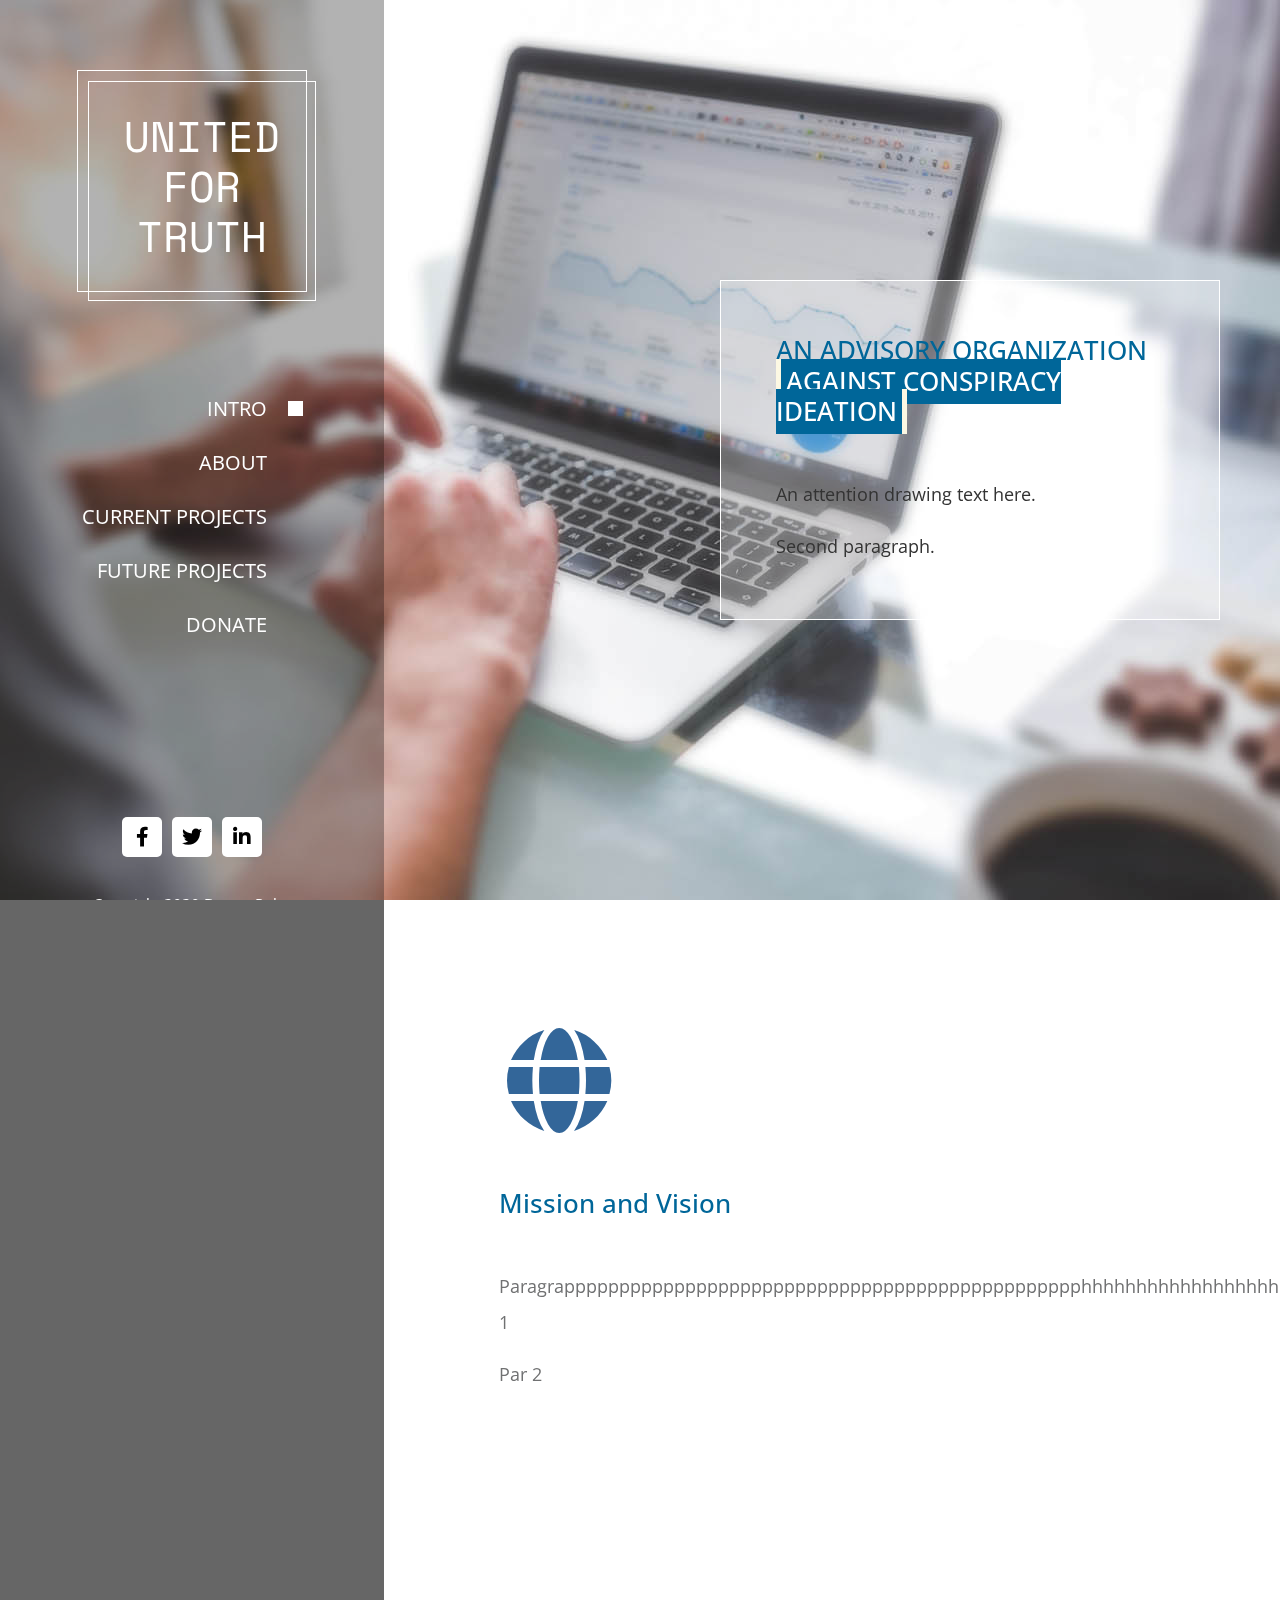
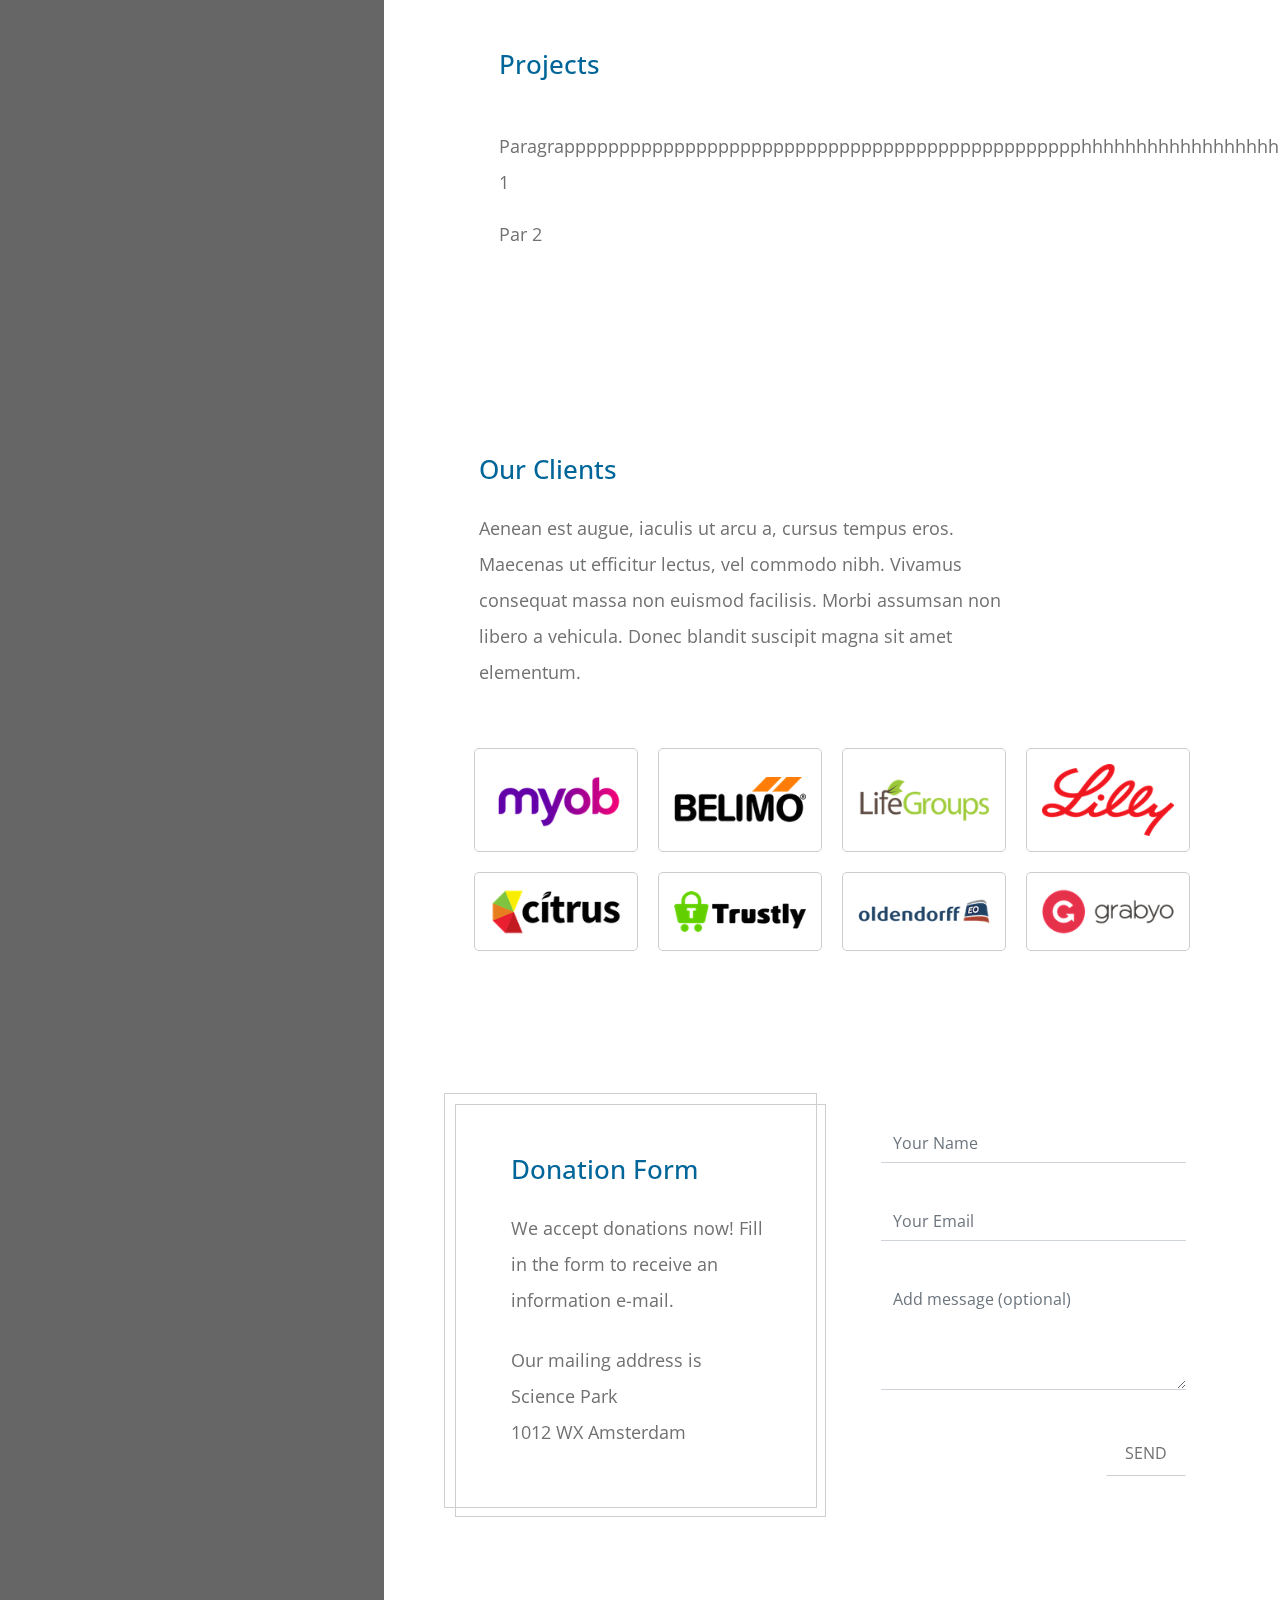
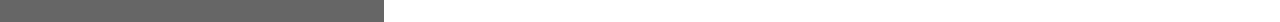
==== index.html @ 6d5e8c8a "Update index.html" ====
<!DOCTYPE html>
<html lang="en">
  <head>
    <meta charset="UTF-8" />
    <meta name="viewport" content="width=device-width, initial-scale=1.0" />
    <meta http-equiv="X-UA-Compatible" content="ie=edge" />

    <title>United For Truth</title>

    <link rel="stylesheet" href="https://fonts.googleapis.com/css?family=Open+Sans:400,600" />
    <link rel="stylesheet" href="https://fonts.googleapis.com/css?family=Open+Sans:400,600" />
    <link rel="stylesheet" href="https://fonts.googleapis.com/css2?family=Space+Mono:wght@700&display=swap" />
    <link rel="stylesheet" href="css/all.min.css" />
    <link rel="stylesheet" href="css/bootstrap.min.css" />
    <link rel="stylesheet" href="slick/slick.css"/>    
    <link rel="stylesheet" href="slick/slick-theme.css"/>    
    <link rel="stylesheet" href="css/magnific-popup.css">
    <link rel="stylesheet" href="css/templatemo-dream-pulse.css" />
  </head>
  <body>
    <main class="container-fluid">
      <div class="row">        
          <nav id="tmSidebar" class="tm-bg-black-transparent tm-sidebar">
            <button class="navbar-toggler" type="button" aria-label="Toggle navigation">
              <i class="fas fa-bars"></i>
            </button>
            <div class="tm-sidebar-sticky">
              <div class="tm-brand-box">
                <div class="tm-double-border-1">
                  <div class="tm-double-border-2">
                    <h1 class="tm-brand text-uppercase">United For Truth</h1>
                  </div>
                </div>
              </div>

              <ul id="tmMainNav" class="nav flex-column text-uppercase text-right tm-main-nav">
                <li class="nav-item">
                  <a href="#intro" class="nav-link active">
                    <span class="d-inline-block mr-3">Intro</span>
                    <span class="d-inline-block tm-white-rect"></span>
                  </a>
                </li>
                <li class="nav-item">
                  <a href="#about" class="nav-link">
                    <span class="d-inline-block mr-3">About</span>
                    <span class="d-inline-block tm-white-rect"></span>
                  </a>
                </li>
                <li class="nav-item">
                  <a href="#projects" class="nav-link">
                    <span class="d-inline-block mr-3">Current Projects</span>
                    <span class="d-inline-block tm-white-rect"></span>
                  </a>
                </li>
                <li class="nav-item">
                  <a href="#future" class="nav-link">
                    <span class="d-inline-block mr-3">Future Projects</span>
                    <span class="d-inline-block tm-white-rect"></span>
                  </a>
                </li>
                <li class="nav-item">
                  <a href="#talk" class="nav-link">
                    <span class="d-inline-block mr-3">Donate</span>
                    <span class="d-inline-block tm-white-rect"></span>
                  </a>
                </li>
              </ul>
              <ul class="nav flex-row tm-social-links">
                <li class="nav-item">
                  <a href="https://facebook.com" class="nav-link tm-social-link">
                    <i class="fab fa-facebook-f"></i>
                  </a>
                </li>
                <li class="nav-item">
                  <a href="https://twitter.com" class="nav-link tm-social-link">
                    <i class="fab fa-twitter"></i>
                  </a>
                </li>
                
                <li class="nav-item">
                  <a href="https://linkedin.com" class="nav-link tm-social-link">
                    <i class="fab fa-linkedin-in"></i>
                  </a>
                </li>
              </ul>
              <footer class="text-center text-white small">
                <p class="mb--0 mb-2">Copyright 2020 Dream Pulse</p>
                <p class="mb-0">Design:
                  <a rel="nofollow" href="https://templatemo.com" class="tm-footer-link">Template Mo</a>
                </p>
              </footer>
            </div>
          </nav>
          
          <main role="main" class="ml-sm-auto col-12">
            <div
              class="parallax-window"
              data-parallax="scroll"
              data-image-src="img/dream-pulse-header.jpg">
              <div class="tm-section-wrap">
                <section id="intro" class="tm-section">
                    <div class="tm-bg-white-transparent tm-intro">
                        <h2 class="tm-section-title mb-5 text-uppercase tm-color-primary">An Advisory Organization <mark> <mark style="background-color: #069; height: 0.3px; color: white;">Against Conspiracy Ideation</mark></h2>
                        <p class="tm-color-gray">
                          An attention drawing text here.
                        </p>
                        <p class="mb-0 tm-color-gray">
                          Second paragraph.
                        </p>
                    </div>              
                </section>
            </div>            
          </div>

          <div class="tm-section-wrap bg-white">
            <section id="about" class="row tm-section">
              <div class="col-xl-6">
                <div class="tm-section-half">    
                    <div><i class="fas fa-6x fa-globe mb-5 tm-section-icon"></i></div>                        
                    <h2 class="tm-section-title tm-color-primary mb-5">Mission and Vision</h2>
                    <p class="mb-6">
                      Paragrappppppppppppppppppppppppppppppppppppppppppppppphhhhhhhhhhhhhhhhhhhhhhhhhhhhhhhhhhhhhhhhhhhhhhhhhhhhhhhhh 1
                    </p>
                    <p>
                     Par 2
                    </p>
                </div>
              </div>
              
            </section>
          </div>
            
               <div class="tm-section-wrap bg-white">
            <section id="projects" class="row tm-section">
              <div class="col-xl-6">
                <div class="tm-section-half">                          
                    <h2 class="tm-section-title tm-color-primary mb-5">Projects</h2>
                    <p class="mb-7">
                      Paragrappppppppppppppppppppppppppppppppppppppppppppppphhhhhhhhhhhhhhhhhhhhhhhhhhhhhhhhhhhhhhhhhhhhhhhhhhhhhhhhh 1
                    </p>
                    <p>
                     Par 2
                    </p>
                </div>
              </div>
              
            </section>
          </div>
            
          <div class="tm-section-wrap bg-white">
            <section id="future" class="row tm-section">
              <div class="col-12 tm-section-pad">
                  <div class="tm-flex-item-left">
                      <div class="tm-w-80">
                          <h2 class="tm-color-primary tm-section-title mb-4">Our Clients</h2>
                          <p class="mb-5">
                            Aenean est augue, iaculis ut arcu a, cursus tempus eros.
                            Maecenas ut efficitur lectus, vel commodo nibh. Vivamus
                            consequat massa non euismod facilisis. Morbi assumsan non libero
                            a vehicula. Donec blandit suscipit magna sit amet elementum.
                          </p>
                      </div>
                      
                      <div class="row tm-clients-images">
                        <div class="col-xl-3 col-lg-6 col-md-4 col-sm-6 tm-img-wrap">
                          <a href="https://google.com">
                            <img src="img/client-1.png" alt="Client Image" class="img-fluid tm-client-img" />
                          </a>                          
                        </div>
                        <div class="col-xl-3 col-lg-6 col-md-4 col-sm-6 tm-img-wrap">
                          <a href="https://facebook.com">
                            <img src="img/client-2.png" alt="Client Image" class="img-fluid tm-client-img" />
                          </a>                          
                        </div>
                        <div class="col-xl-3 col-lg-6 col-md-4 col-sm-6 tm-img-wrap">
                          <a href="https://twitter.com">
                            <img src="img/client-3.png" alt="Client Image" class="img-fluid tm-client-img" />
                          </a>                          
                        </div>
                        <div class="col-xl-3 col-lg-6 col-md-4 col-sm-6 tm-img-wrap">
                          <a href="https://instagram.com">
                            <img src="img/client-4.png" alt="Client Image" class="img-fluid tm-client-img" />
                          </a>                          
                        </div>
                        <div class="col-xl-3 col-lg-6 col-md-4 col-sm-6 tm-img-wrap">
                            <a href="https://google.com">
                              <img src="img/client-5.png" alt="Client Image" class="img-fluid tm-client-img" />
                            </a>                          
                          </div>
                          <div class="col-xl-3 col-lg-6 col-md-4 col-sm-6 tm-img-wrap">
                            <a href="https://facebook.com">
                              <img src="img/client-6.png" alt="Client Image" class="img-fluid tm-client-img" />
                            </a>                          
                          </div>
                          <div class="col-xl-3 col-lg-6 col-md-4 col-sm-6 tm-img-wrap">
                            <a href="https://twitter.com">
                              <img src="img/client-7.png" alt="Client Image" class="img-fluid tm-client-img" />
                            </a>                          
                          </div>
                          <div class="col-xl-3 col-lg-6 col-md-4 col-sm-6 tm-img-wrap">
                            <a href="https://instagram.com">
                              <img src="img/client-8.png" alt="Client Image" class="img-fluid tm-client-img" />
                            </a>                          
                          </div>
                      </div>
                  </div> 
              </div>                             
            </section>
          </div>
            
          <div class="tm-section-wrap bg-white">
            <section id="talk" class="row tm-section">
                <div class="col-xl-6 mb-5">
                  <div class="tm-double-border-1 tm-border-gray">
                    <div class="tm-double-border-2 tm-border-gray tm-box-pad">
                        <h2 class="tm-color-primary tm-section-title mb-4">Donation Form</h2>
                        <p class="mb-4">
                          We accept donations now! Fill in the form to receive an information e-mail.
                        </p>
                        <p class="mb-3">
                          Our mailing address is <br>
                          Science Park <br>
                          1012 WX Amsterdam
                        </p>
                    </div>                    
                  </div>                  
                </div>
                <div class="col-xl-6 mb-5">
                  <div class="tm-contact-form-wrap">
                    <form action="" method="POST" class="tm-contact-form">
                        <div class="form-group">
                          <input type="text" id="contact_name" name="contact_name" class="form-control rounded-0 border-top-0 border-right-0 border-left-0" placeholder="Your Name" required="" />
                        </div>
                        <div class="form-group">
                          <input type="email" id="contact_email" name="contact_email" class="form-control rounded-0 border-top-0 border-right-0 border-left-0" placeholder="Your Email" required="" />
                        </div>
                
                        <div class="form-group">
                          <textarea rows="4" id="contact_message" name="contact_message" class="form-control rounded-0 border-top-0 border-right-0 border-left-0" placeholder="Add message (optional)" ></textarea>
                        </div>
                
                        <div class="form-group mb-0">
                          <button type="submit" class="btn rounded-0 d-block ml-auto tm-btn-primary">
                            SEND
                          </button>
                        </div>
                      </form>
                  </div>                    
                </div>
              </section>
          </div>
        </main>        
      </div>
    </div>
    <script src="js/jquery.min.js"></script>
    <script src="js/jquery.singlePageNav.min.js"></script>
    <script src="js/parallax.min.js"></script>
    <script src="slick/slick.min.js"></script>
    <script src="js/jquery.magnific-popup.min.js"></script>
    <script src="js/templatemo-scripts.js"></script>
  </body>
</html>
---- css/templatemo-dream-pulse.css ----
/*

DREAM PULSE

https://templatemo.com/tm-536-dream-pulse

*/

body {
  font-family: "Open Sans", Arial, Helvetica, sans-serif;
  font-size: 18px;
  font-weight: 400;
  overflow-x: hidden;
  color: #707172;
  background-color: #666;
}

p {
  line-height: 2;
}

a {
  transition: all 0.3s ease;
}

.container-fluid {
  padding-left: 0;
  padding-right: 0;
}

.small {
  font-size: 0.95rem;
}

.tm-color-primary {
  color: #069;
}

.tm-color-gray {
  color: #333;
}

.tm-bg-black-transparent {
  background-color: rgba(0, 0, 0, 0.3);
}

.tm-bg-white-transparent {
  background-color: rgba(255, 255, 255, 0.3);
  border: 1px solid white;
}

.tm-intro {
  max-width: 500px;
  width: 100%;
  padding: 55px;
  margin-right: 0;
  margin-left: auto;
}

.tm-section-title {
  font-size: 1.6rem;
}

.parallax-window {
  min-height: 662px;
  background: transparent;
}

.tm-section {
  display: flex;
  align-items: center;
  height: auto;
  max-width: 1275px;
  padding: 66px 60px;
}

#intro {
  min-height: 100vh;
  max-width: none;
}

.tm-brand {
  font-family: "Space Mono";
  font-size: 2.6rem;
}

.tm-brand-box {
  box-sizing: content-box;
  width: 100%;
  max-width: 230px;
  min-height: 160px;
  color: white;
  text-align: center;
  margin: 70px auto 90px;
}

.tm-double-border-1,
.tm-double-border-2 {
  border: 1px solid #fff;
  position: relative;
}

.tm-double-border-2 {
  top: 10px;
  left: 10px;
}

.tm-border-gray {
  border-color: #cdcecf;
}

.tm-box-pad {
  padding: 50px 55px;
}

.tm-brand {
  padding: 30px;
}

.tm-sidebar {
  position: fixed;
  top: 0;
  bottom: 0;
  left: 0;
  z-index: 100;
  padding-left: 70px;
  padding-right: 70px;
  width: 400px;
  max-width: 400px;
}

/* Hide scrollbar */
.tm-sidebar {
  overflow-y: scroll;
  scrollbar-width: none; /* Firefox */
  -ms-overflow-style: none; /* IE 10+ */
}
.tm-sidebar::-webkit-scrollbar {
  /* WebKit */
  width: 0;
  height: 0;
}

.tm-sidebar-sticky {
  display: flex;
  flex-direction: column;
  align-items: center;
  justify-content: center;
}

.tm-section-wrap {
  width: calc(100% - 400px);
  margin-left: auto;
  margin-right: 0;
}

.tm-main-nav > li > a {
  color: white;
}

.tm-main-nav {
  margin-bottom: 160px;
}

.tm-white-rect {
  display: block;
  width: 15px;
  height: 15px;
  background-color: white;
}

.nav-link {
  font-size: 1.25rem;
  padding-top: 12px;
  padding-bottom: 12px;
}

.nav-link .tm-white-rect {
  opacity: 0;
  transition: all 0.3s ease;
}

.nav-link.current .tm-white-rect,
.nav-link:hover .tm-white-rect {
  opacity: 1;
}

.tm-main-nav .nav-link:hover {
  animation-name: blinker;
  animation-duration: 0.5s;
  animation-timing-function: ease-in-out;
  animation-iteration-count: infinite;
}

@keyframes blinker {
  0% {
    opacity: 1;
  }
  50% {
    opacity: 0.1;
  }
  100% {
    opacity: 1;
  }
}

.tm-social-links {
  margin-bottom: 27px;
}

.tm-social-link {
  width: 40px;
  height: 40px;
  color: black;
  background-color: white;
  margin: 8px;
  border-radius: 5px;
  padding: 0;
  display: flex;
  align-items: center;
  justify-content: center;
}

.tm-social-link:hover,
.tm-social-link:focus {
  background-color: #069;
  color: white;
}

.tm-footer-link {
  color: white;
}

.tm-footer-link:hover {
  color: #F93;
  text-decoration: none;
}

.tm-section-half {
  padding: 55px;
}

.tm-section-icon {
  color: #369;
  width: 120px;
  height: 120px;
  display: flex;
  align-items: center;
  justify-content: center;
}

/* Our Work */

.tm-gallery-wrap {
  max-width: 1040px;
  margin-left: auto;
  margin-right: auto;
}

@media (max-width: 1600px) {
  .tm-gallery-wrap {
    max-width: 780px;
  }
}

@media (max-width: 1200px) {
  .tm-gallery-wrap {
    max-width: 520px;
  }
}

@media (max-width: 991px) {
  .tm-gallery-wrap {
    max-width: 780px;
  }
}

@media (max-width: 767px) {
  .tm-gallery-wrap {
    max-width: 520px;
  }
}

@media (max-width: 480px) {
  .tm-gallery-wrap {
    max-width: 260px;
  }
}

.tm-gallery-item {
  padding-left: 10px;
  padding-right: 10px;
}

.slick-dots {
  bottom: -50px;
}

.slick-dots li button:before {
  font-size: 16px;
  opacity: 0.2;
}

.slick-dots li.slick-active button:before {
  color: #98999a;
  opacity: 1;
}

/* 
  Gallery Item Hover Effect
  https://tympanus.net/codrops/2014/06/19/ideas-for-subtle-hover-effects/
*/

/* Common style */
.tm-gallery-item figure {
  position: relative;
  float: left;
  overflow: hidden;
  margin-bottom: 0;
  background: #3085a3;
  text-align: center;
  cursor: pointer;
}

.tm-gallery-item figure img {
  position: relative;
  display: block;
  min-height: 100%;
  max-width: 100%;
  opacity: 0.8;
}

.tm-gallery-item figure figcaption {
  padding: 1em;
  color: #fff;
  text-transform: uppercase;
  font-size: 1.25em;
  -webkit-backface-visibility: hidden;
  backface-visibility: hidden;
}

.tm-gallery-item figure figcaption::before,
.tm-gallery-item figure figcaption::after {
  pointer-events: none;
}

.tm-gallery-item figure figcaption,
.tm-gallery-item figure figcaption > a {
  position: absolute;
  top: 0;
  left: 0;
  width: 100%;
  height: 100%;
  display: flex;
  flex-direction: column;
  justify-content: center;
}

/* Anchor will cover the whole item by default */
/* For some effects it will show as a button */
.tm-gallery-item figure figcaption > a {
  z-index: 1000;
  text-indent: 200%;
  white-space: nowrap;
  font-size: 0;
  opacity: 0;
}

.tm-gallery-item figure h2 {
  word-spacing: -0.15em;
  font-weight: 300;
}

.tm-gallery-item figure h2 span {
  font-weight: 800;
}

.tm-gallery-item figure h2,
.tm-gallery-item figure p {
  margin: 0;
}

.tm-gallery-item figure p {
  letter-spacing: 1px;
  font-size: 68.5%;
}

/*---------------*/
/***** Bubba *****/
/*---------------*/

figure.effect-bubba {
  background: #069;
}

figure.effect-bubba img {
  opacity: 1;
  -webkit-transition: opacity 0.35s;
  transition: opacity 0.35s;
}

figure.effect-bubba:hover img {
  opacity: 0.4;
}

figure.effect-bubba figcaption::before,
figure.effect-bubba figcaption::after {
  position: absolute;
  top: 15px;
  right: 15px;
  bottom: 15px;
  left: 15px;
  content: "";
  opacity: 0;
  -webkit-transition: opacity 0.35s, -webkit-transform 0.35s;
  transition: opacity 0.35s, transform 0.35s;
}

figure.effect-bubba figcaption::before {
  border-top: 1px solid #fff;
  border-bottom: 1px solid #fff;
  -webkit-transform: scale(0, 1);
  transform: scale(0, 1);
}

figure.effect-bubba figcaption::after {
  border-right: 1px solid #fff;
  border-left: 1px solid #fff;
  -webkit-transform: scale(1, 0);
  transform: scale(1, 0);
}

figure.effect-bubba h2 {
  font-size: 1.5rem;
  margin-bottom: 30px;
  opacity: 0;
  -webkit-transition: -webkit-transform 0.35s;
  transition: transform 0.35s;
  -webkit-transform: translate3d(0, -20px, 0);
  transform: translate3d(0, -20px, 0);
}

figure.effect-bubba p {
  width: 100%;
  padding: 10px;
  opacity: 0;
  -webkit-transition: opacity 0.35s, -webkit-transform 0.35s;
  transition: opacity 0.35s, transform 0.35s;
  -webkit-transform: translate3d(0, 20px, 0);
  transform: translate3d(0, 20px, 0);
}

figure.effect-bubba:hover figcaption::before,
figure.effect-bubba:hover figcaption::after {
  opacity: 1;
  -webkit-transform: scale(1);
  transform: scale(1);
}

figure.effect-bubba:hover h2,
figure.effect-bubba:hover p {
  opacity: 1;
  -webkit-transform: translate3d(0, 0, 0);
  transform: translate3d(0, 0, 0);
}

/* Clients */
.tm-section-pad {
  padding-left: 50px;
  padding-right: 50px;
}

.tm-clients-images {
  max-width: 1040px;
}

.tm-w-80 {
  max-width: 80%;
}

.tm-flex-item-left {
  align-self: flex-start;
}

.tm-img-wrap {
  padding: 10px;
}

.tm-img-wrap a {
  display: flex;
  align-items: center;
  justify-content: center;
  border: 1px solid #ccc;
  border-radius: 5px;
  padding: 15px;
  width: 240px;
  height: 120px;
}

.tm-contact-form-wrap {
  display: flex;
  align-items: center;
  justify-content: center;
}

.tm-contact-form {
  max-width: 305px;
  width: 100%;
}

.form-group {
  margin-bottom: 40px;
}

.tm-btn-primary {
  color: #707172;
  border-bottom: 1px solid #cdcecf;
  padding: 10px 18px;
  position: relative;
}

.tm-btn-primary:hover,
.tm-btn-primary:active {
  color: #fff;
  background-color: #999;
}

.tm-btn-primary:after {
  width: 100%;
  height: 0%;
  top: 0;
  left: 0;
  background: #cdcecf;
  content: "";
  position: absolute;
  z-index: -1;
  -webkit-transition: all 0.3s;
  -moz-transition: all 0.3s;
  transition: all 0.3s;
}

.tm-btn-primary:hover:after,
.tm-btn-primary:active:after {
  height: 100%;
}

.form-control:focus {
  outline: none;
  box-shadow: none;
}

@media (max-width: 1600px) {
  .tm-sidebar {
    width: 30%;
    max-width: none;
    padding-left: 30px;
    padding-right: 30px;
  }

  .tm-social-link {
    margin: 5px;
  }

  .tm-section-wrap {
    width: 70%;
  }

  .tm-img-wrap a {
    width: 100%;
    height: 100%;
  }
}

.navbar-toggler {
  display: none;
}

@media (max-width: 991px) {
  .tm-bg-black-transparent {
    background-color: rgba(0, 0, 0, 0.5);
  }

  .tm-brand-box {
    margin-top: 30px;
    margin-bottom: 30px;
    max-width: 200px;
    min-height: 100px;
  }

  .tm-brand {
    padding: 20px 30px;
  }

  .tm-main-nav {
    margin-bottom: 60px;
  }

  .tm-social-links {
    margin-bottom: 30px;
  }

  footer p {
    line-height: 1;
  }

  .tm-sidebar {
    width: 250px;
    left: -250px;
    padding: 15px;
    transition: all 0.3s ease;
  }

  .navbar-toggler {
    display: block;
    position: fixed;
    left: 0;
    top: 0;
    background-color: rgba(0, 0, 0, 0.5);
    color: white;
    padding: 10px 15px;
    transition: all 0.3s ease;
    border-radius: 0;
    border-top-right-radius: 5px;
    border-bottom-right-radius: 5px;
    top: 5px;
  }

  .navbar-toggler:focus {
    outline: none;
  }

  .tm-sidebar.show {
    left: 0;
  }

  .tm-sidebar.show .navbar-toggler {
    left: 250px;
  }

  .tm-section-wrap {
    width: 100%;
  }

  figure.effect-bubba h2 {
    font-size: 1.1rem;
    margin-bottom: 25px;
  }

  .tm-gallery-item figure p {
    font-size: 63%;
    padding: 0;
    line-height: 1.5;
  }
}

@media (max-width: 767px) {
  .tm-section {
    padding: 30px;
  }
}

@media (max-width: 554px) {
  .tm-section {
    padding: 15px;
  }
}

@media (max-width: 383px) {
  .slick-dots {
    bottom: -40px;
  }

  .tm-box-pad {
    padding: 50px 30px;
  }
}
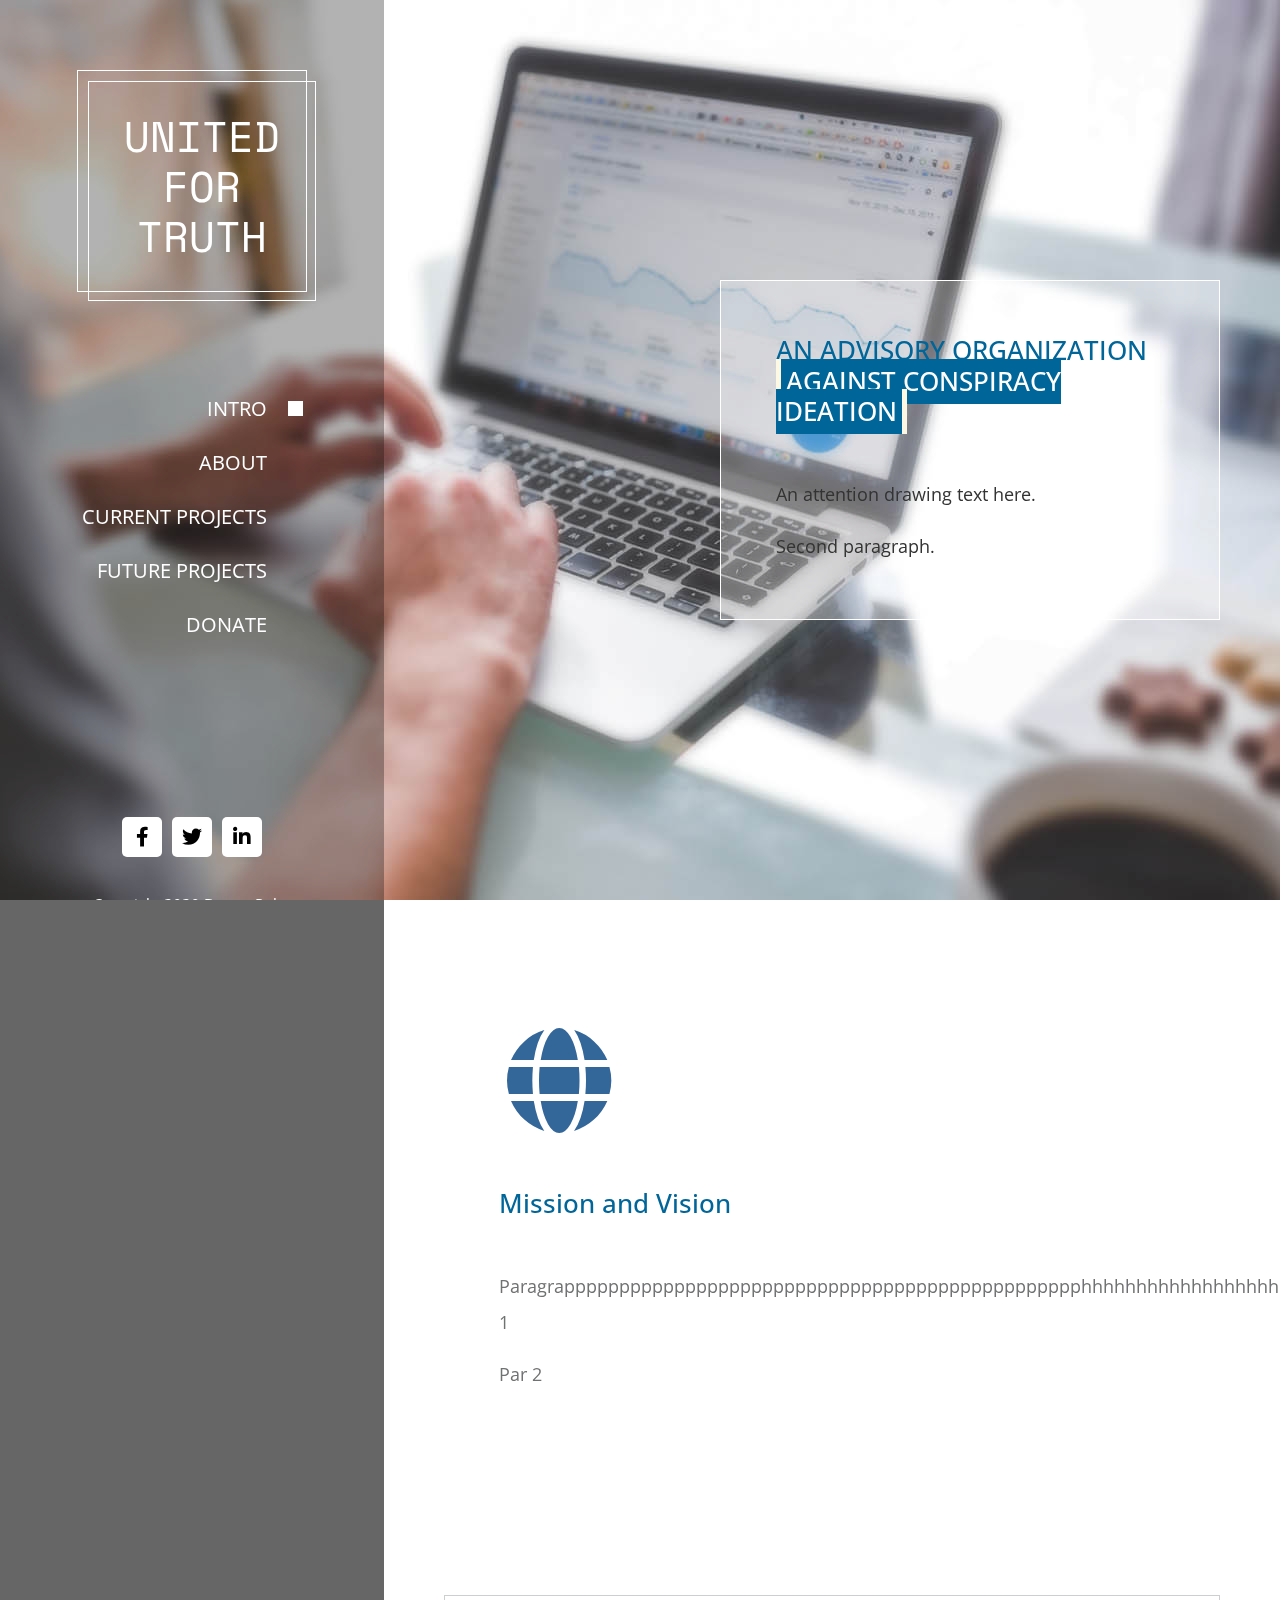
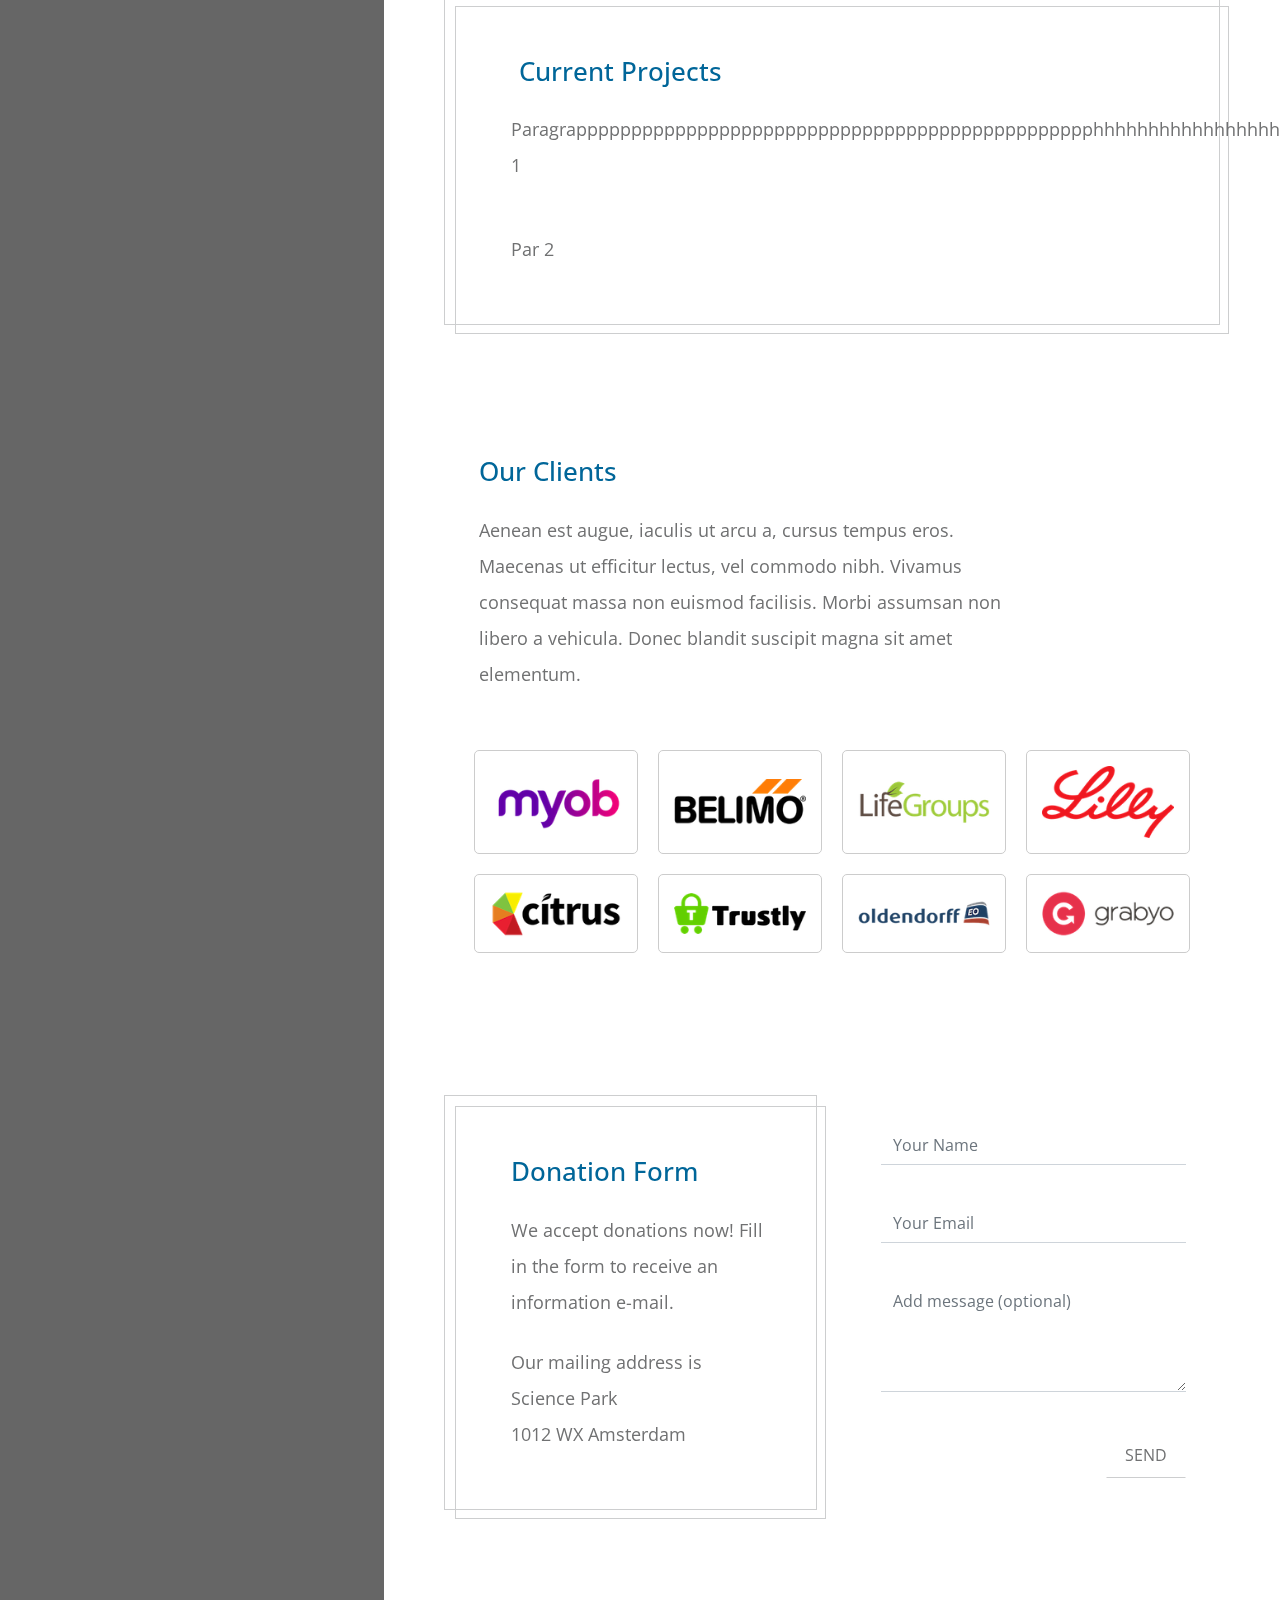
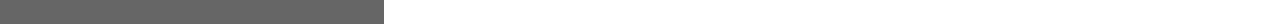
==== commit 0e3a2b75: "Update index.html" ====
--- a/index.html
+++ b/index.html
@@ -130,12 +130,14 @@
             </section>
           </div>
             
-               <div class="tm-section-wrap bg-white">
+                 
+          <div class="tm-section-wrap bg-white">
             <section id="projects" class="row tm-section">
-              <div class="col-xl-6">
-                <div class="tm-section-half">                          
-                    <h2 class="tm-section-title tm-color-primary mb-5">Projects</h2>
-                    <p class="mb-7">
+              <div class="col-12">
+                <div class="w-100 tm-double-border-1 tm-border-gray">
+                    <div class="tm-double-border-2 tm-border-gray tm-box-pad">
+                          <h2 class="tm-color-primary tm-section-title mb-4 ml-2">Current Projects</h2>
+                    <p class="mb-5">
                       Paragrappppppppppppppppppppppppppppppppppppppppppppppphhhhhhhhhhhhhhhhhhhhhhhhhhhhhhhhhhhhhhhhhhhhhhhhhhhhhhhhh 1
                     </p>
                     <p>
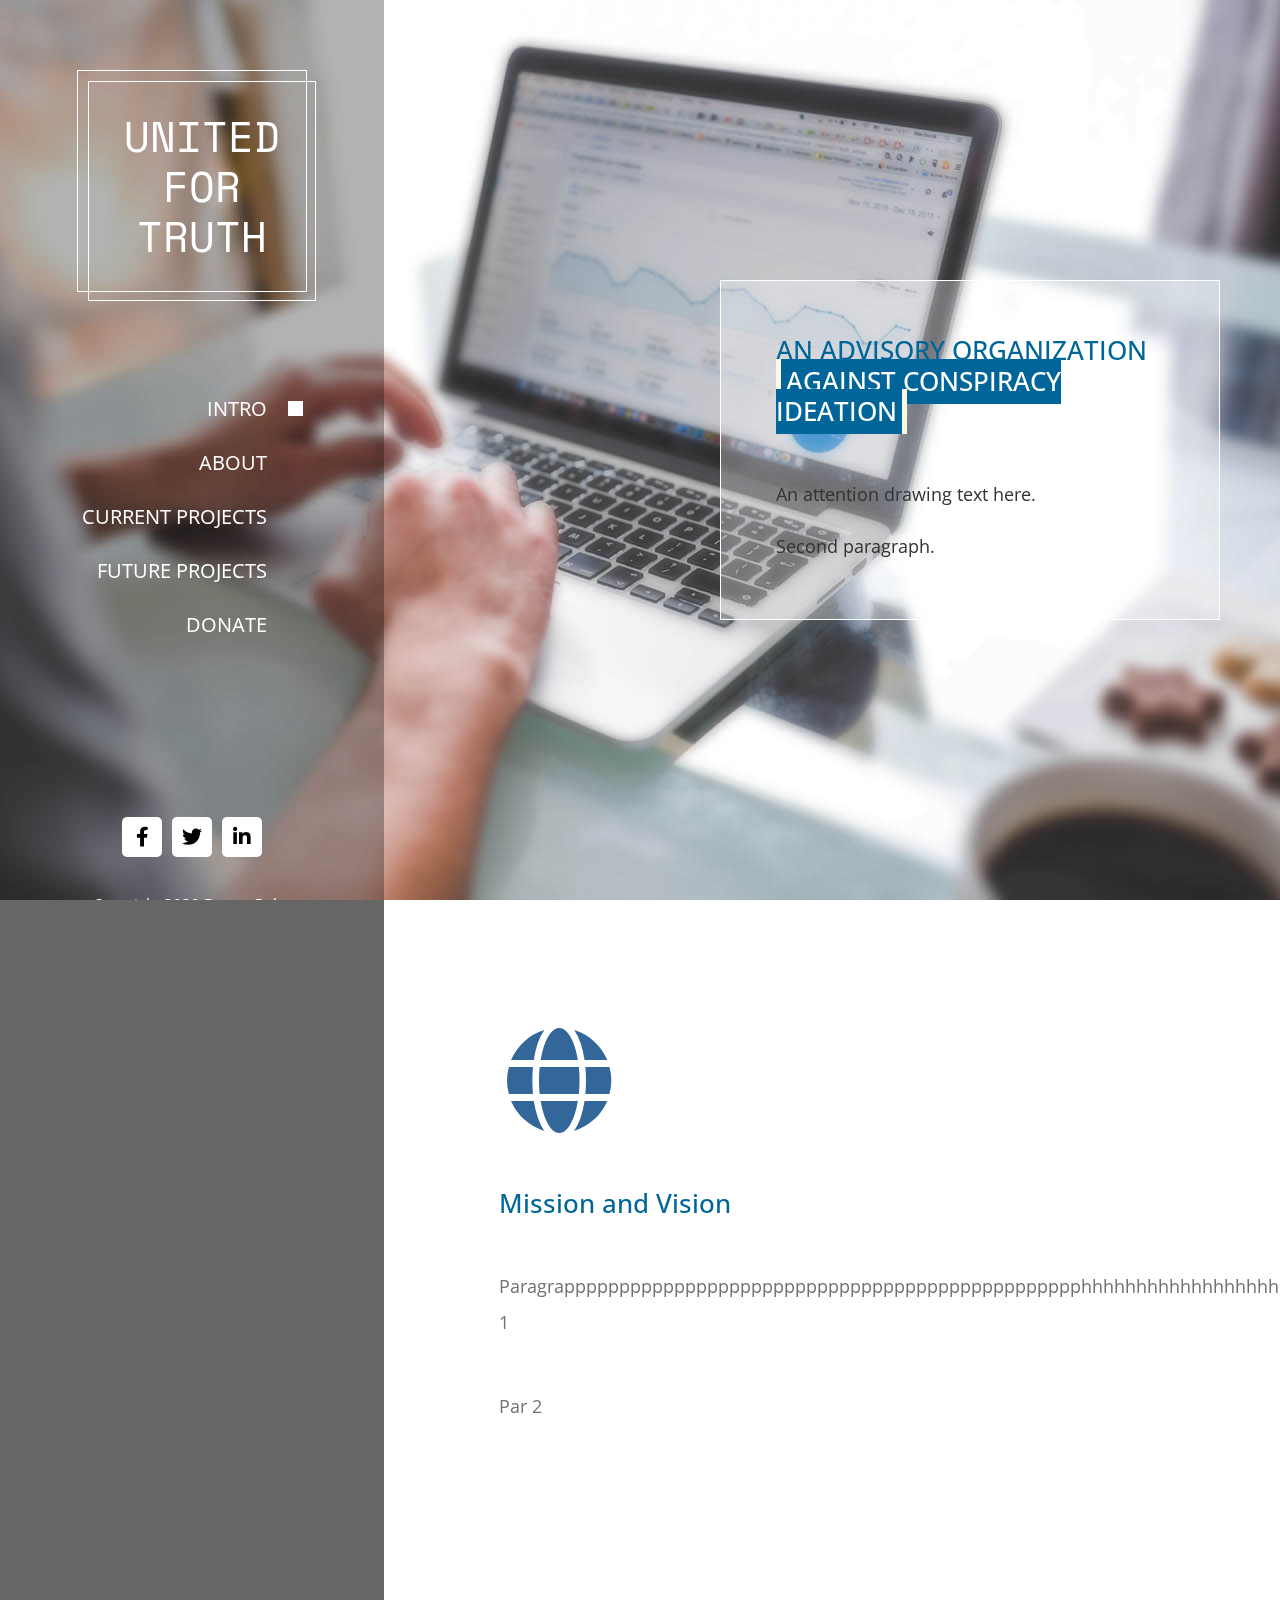
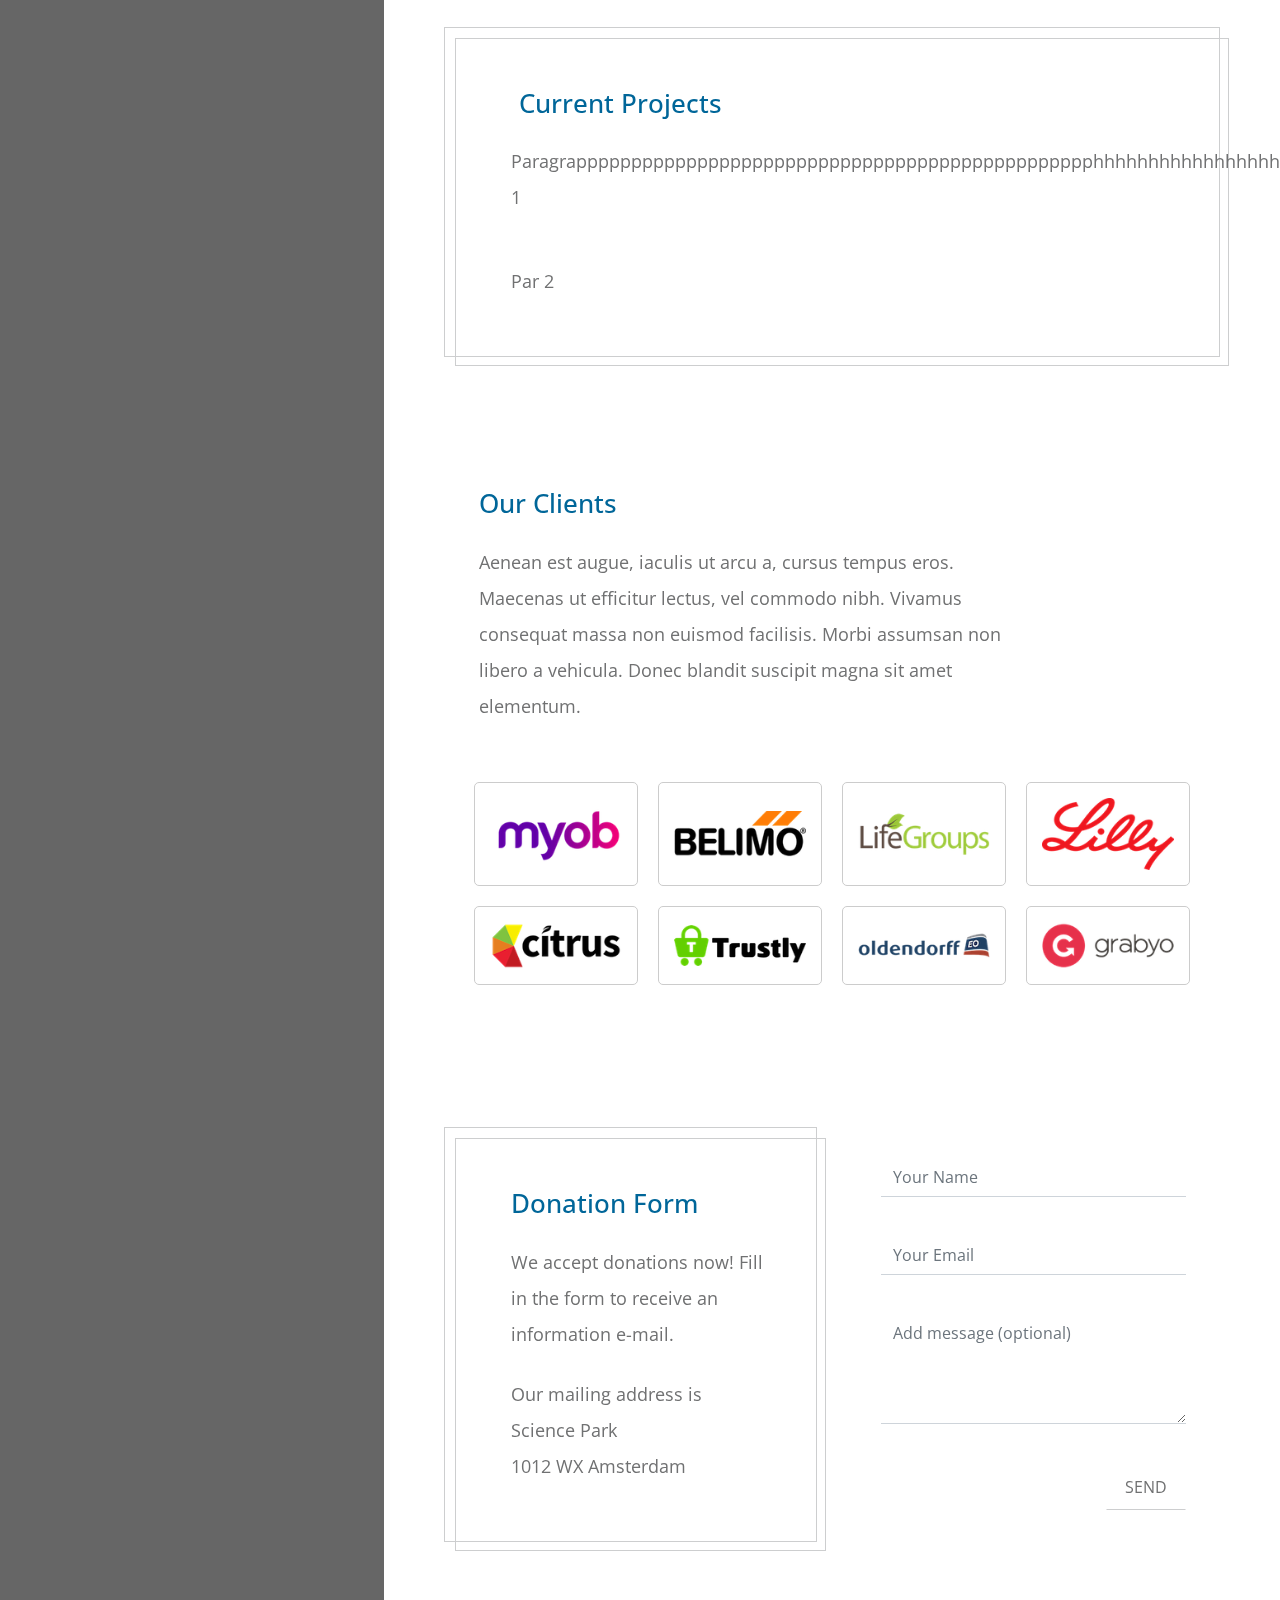
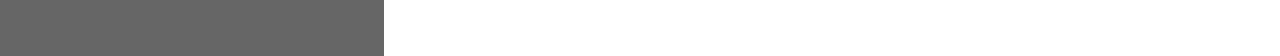
==== commit b51418db: "Update index.html" ====
--- a/index.html
+++ b/index.html
@@ -118,7 +118,7 @@
                 <div class="tm-section-half">    
                     <div><i class="fas fa-6x fa-globe mb-5 tm-section-icon"></i></div>                        
                     <h2 class="tm-section-title tm-color-primary mb-5">Mission and Vision</h2>
-                    <p class="mb-6">
+                    <p class="mb-5">
                       Paragrappppppppppppppppppppppppppppppppppppppppppppppphhhhhhhhhhhhhhhhhhhhhhhhhhhhhhhhhhhhhhhhhhhhhhhhhhhhhhhhh 1
                     </p>
                     <p>
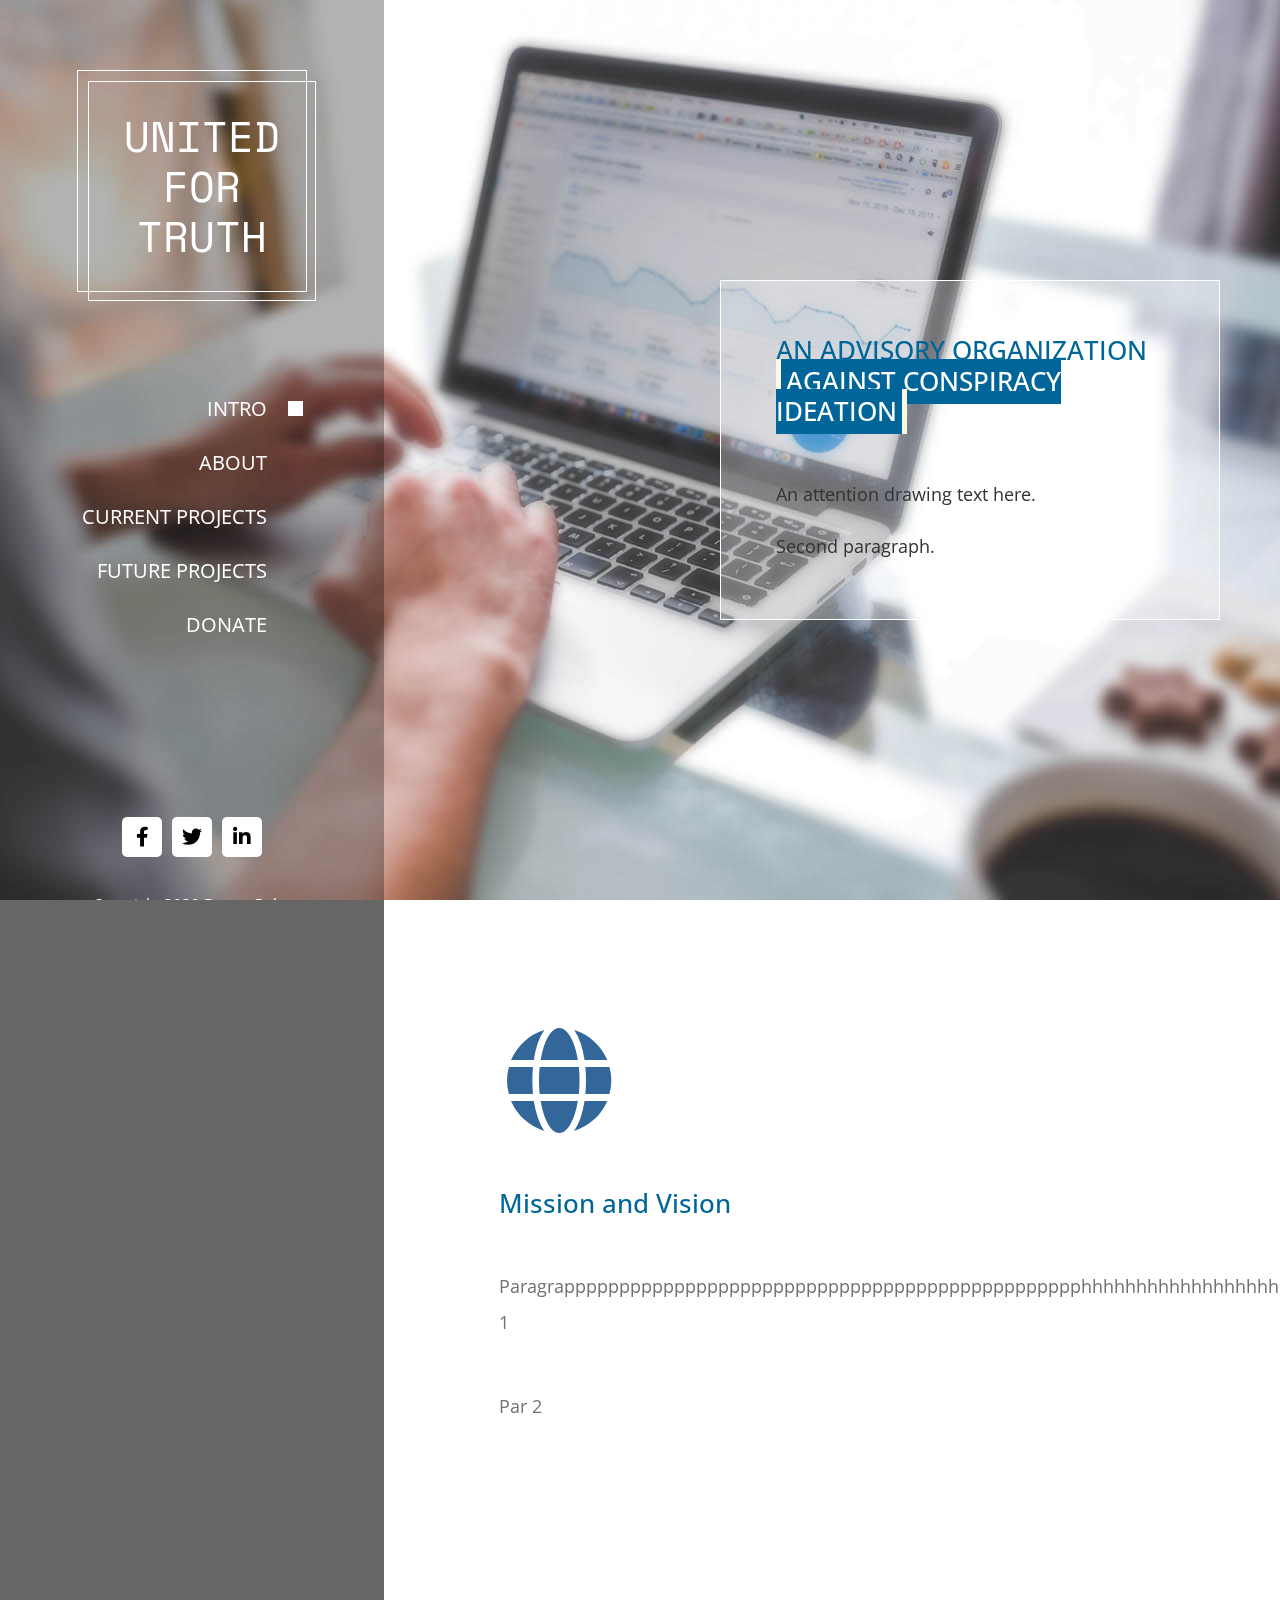
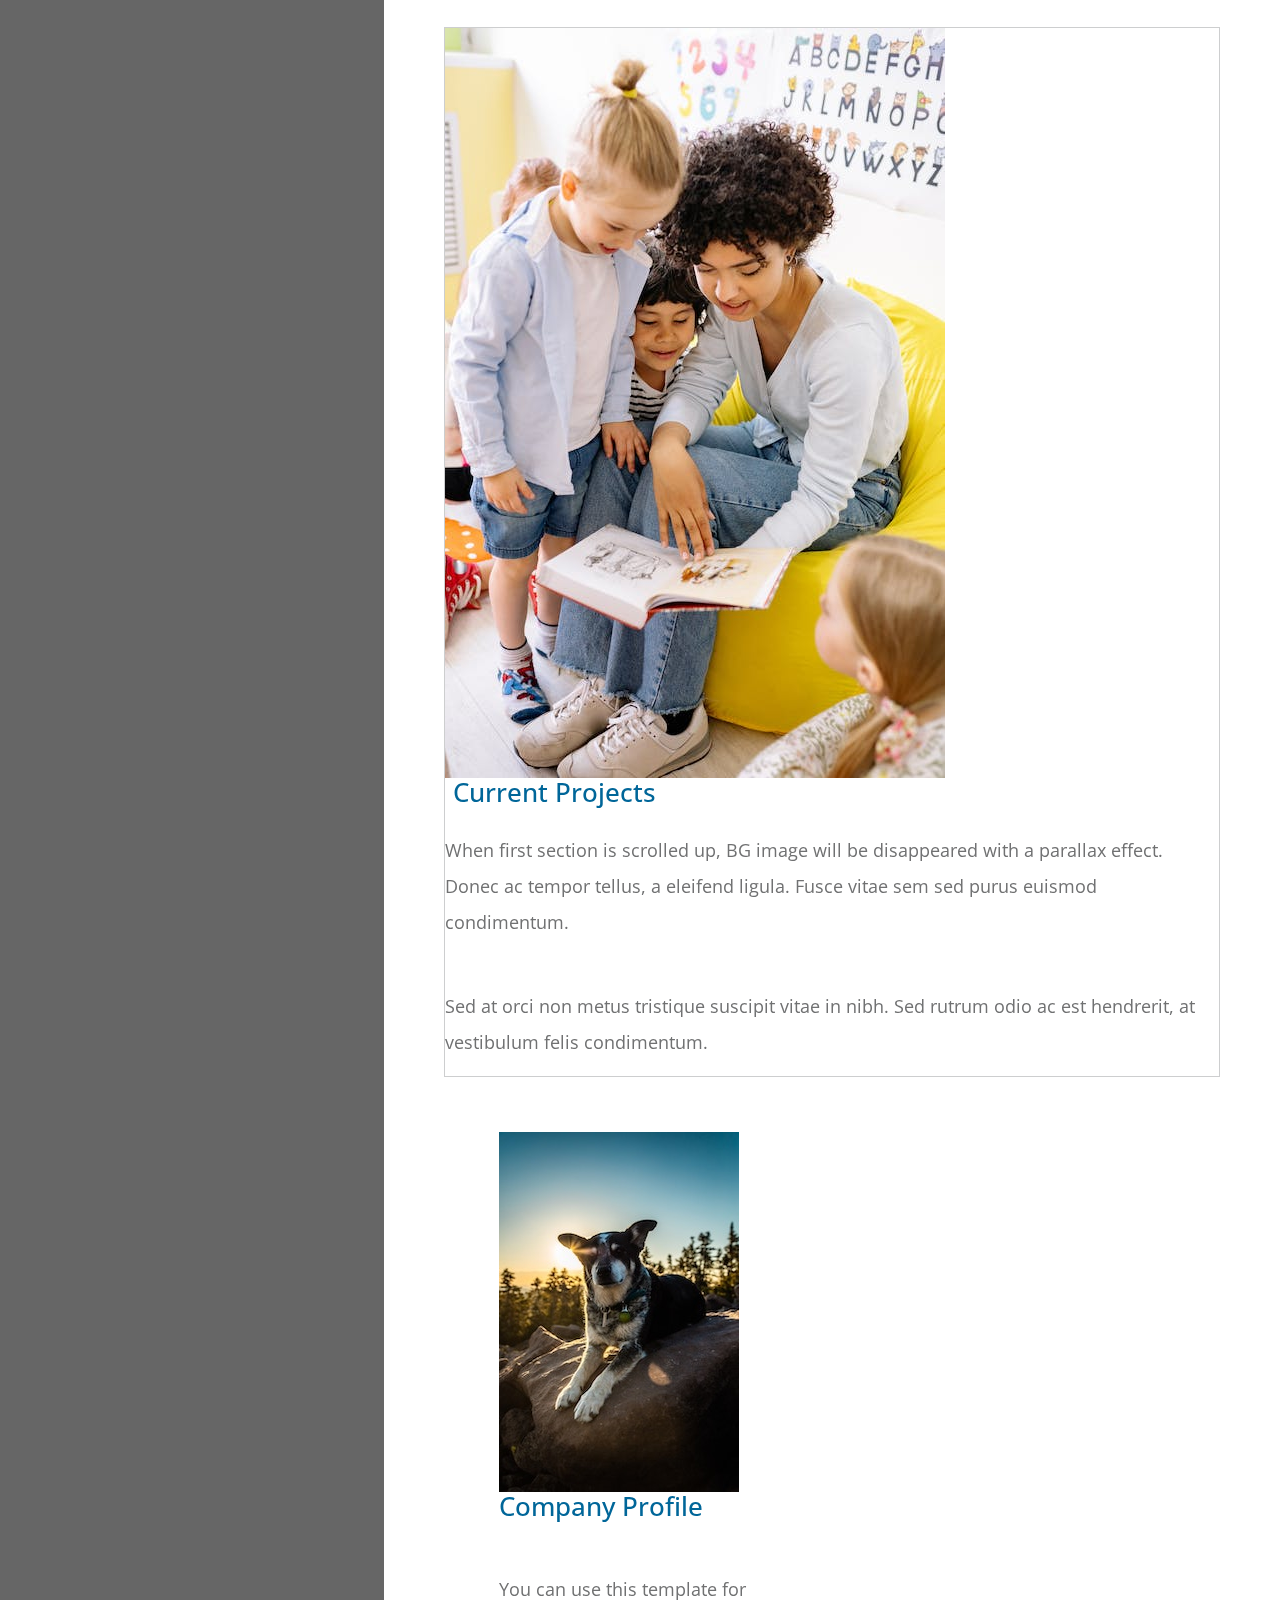
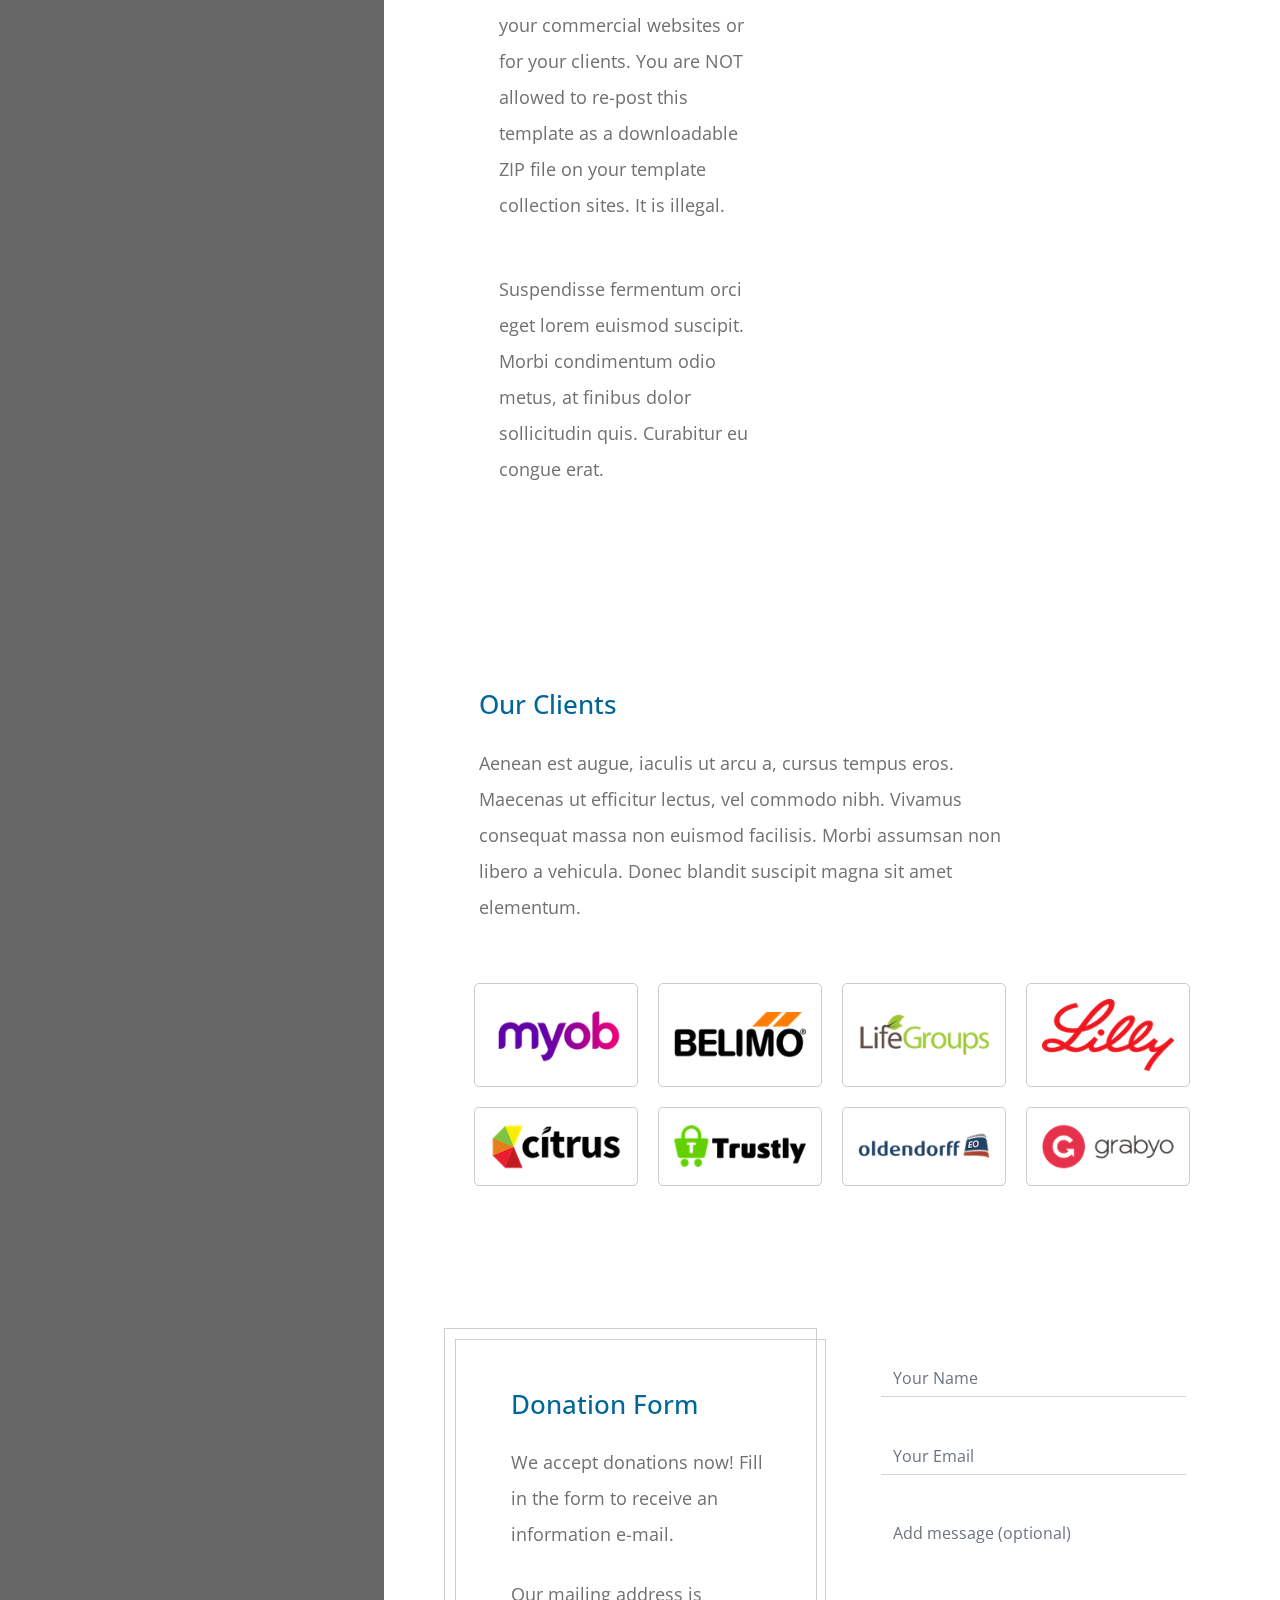
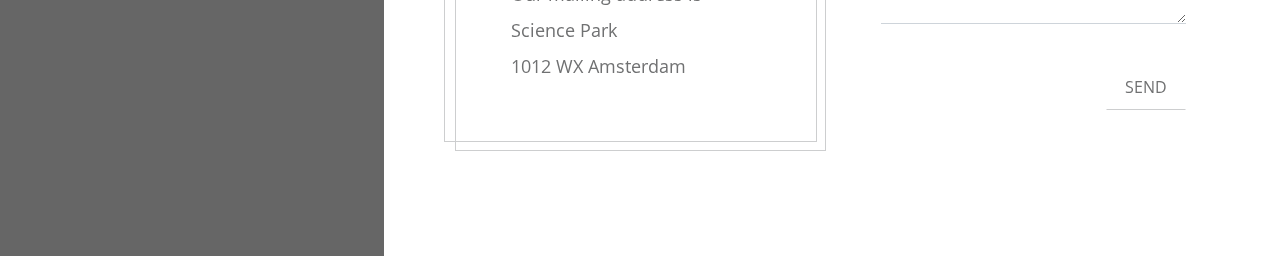
==== commit a0de8f73: "Update index.html" ====
--- a/index.html
+++ b/index.html
@@ -135,16 +135,34 @@
             <section id="projects" class="row tm-section">
               <div class="col-12">
                 <div class="w-100 tm-double-border-1 tm-border-gray">
-                    <div class="tm-double-border-2 tm-border-gray tm-box-pad">
+                    <img src="img/education.jpeg" alt="edu" class="img-fluid">
                           <h2 class="tm-color-primary tm-section-title mb-4 ml-2">Current Projects</h2>
                     <p class="mb-5">
-                      Paragrappppppppppppppppppppppppppppppppppppppppppppppphhhhhhhhhhhhhhhhhhhhhhhhhhhhhhhhhhhhhhhhhhhhhhhhhhhhhhhhh 1
+                      When first section is scrolled up, BG image will be
+                      disappeared with a parallax effect. Donec ac tempor tellus, a
+                      eleifend ligula. Fusce vitae sem sed purus euismod
+                      condimentum.
                     </p>
                     <p>
-                     Par 2
+                      Sed at orci non metus tristique suscipit vitae in nibh. Sed
+                      rutrum odio ac est hendrerit, at vestibulum felis condimentum.
                     </p>
                 </div>
               </div>
+              <div class="col-xl-6">
+                <div class="tm-section-half">
+           <img src="img/gallery/01.jpg" alt="Our Work Image" class="img-fluid">                    
+                  <h2 class="tm-section-title tm-color-primary mb-5">Company Profile</h2>
+                    <p class="mb-5">
+                      You can use this template for your commercial websites or for your clients. 
+                      You are NOT allowed to re-post this template as a downloadable ZIP file 
+                      on your template collection sites. It is illegal.
+                    </p>
+                    <p>
+                      Suspendisse fermentum orci eget lorem euismod suscipit. Morbi
+                      condimentum odio metus, at finibus dolor sollicitudin quis.
+                      Curabitur eu congue erat.
+                    </p>
               
             </section>
           </div>
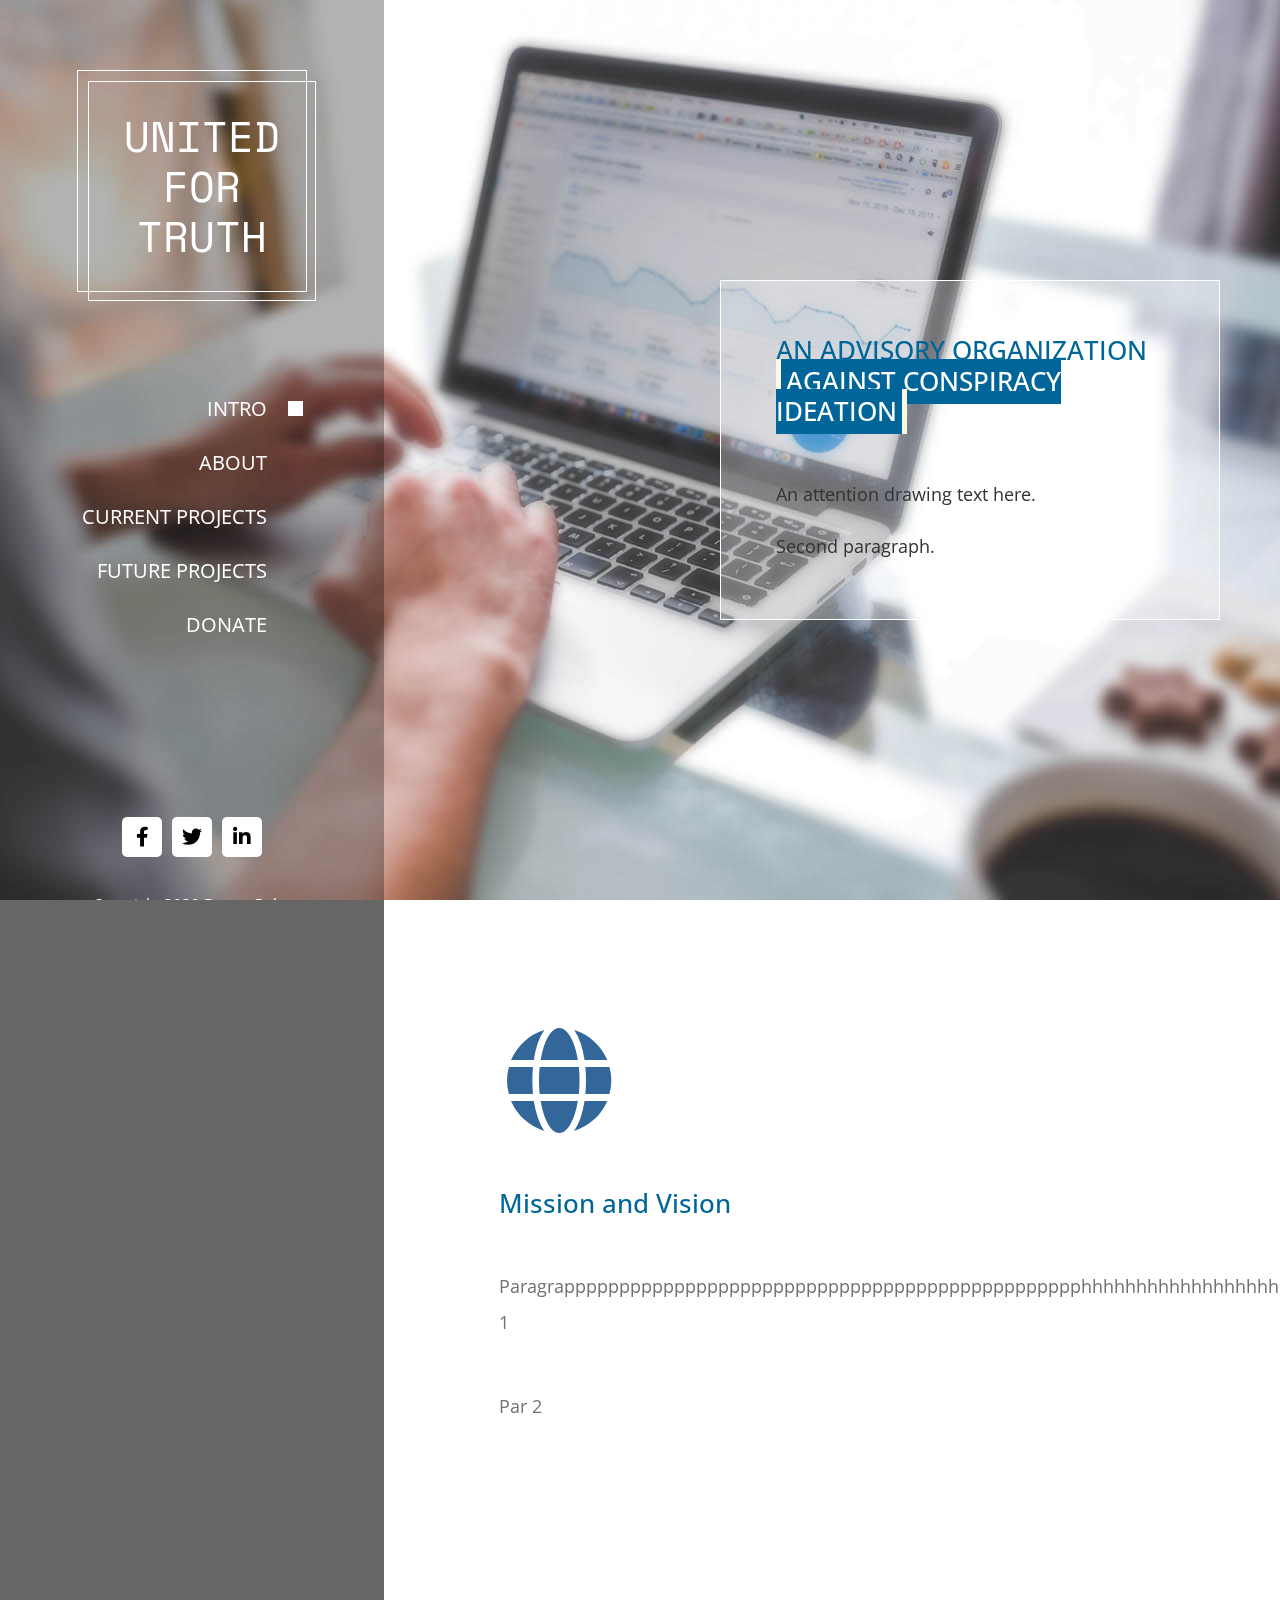
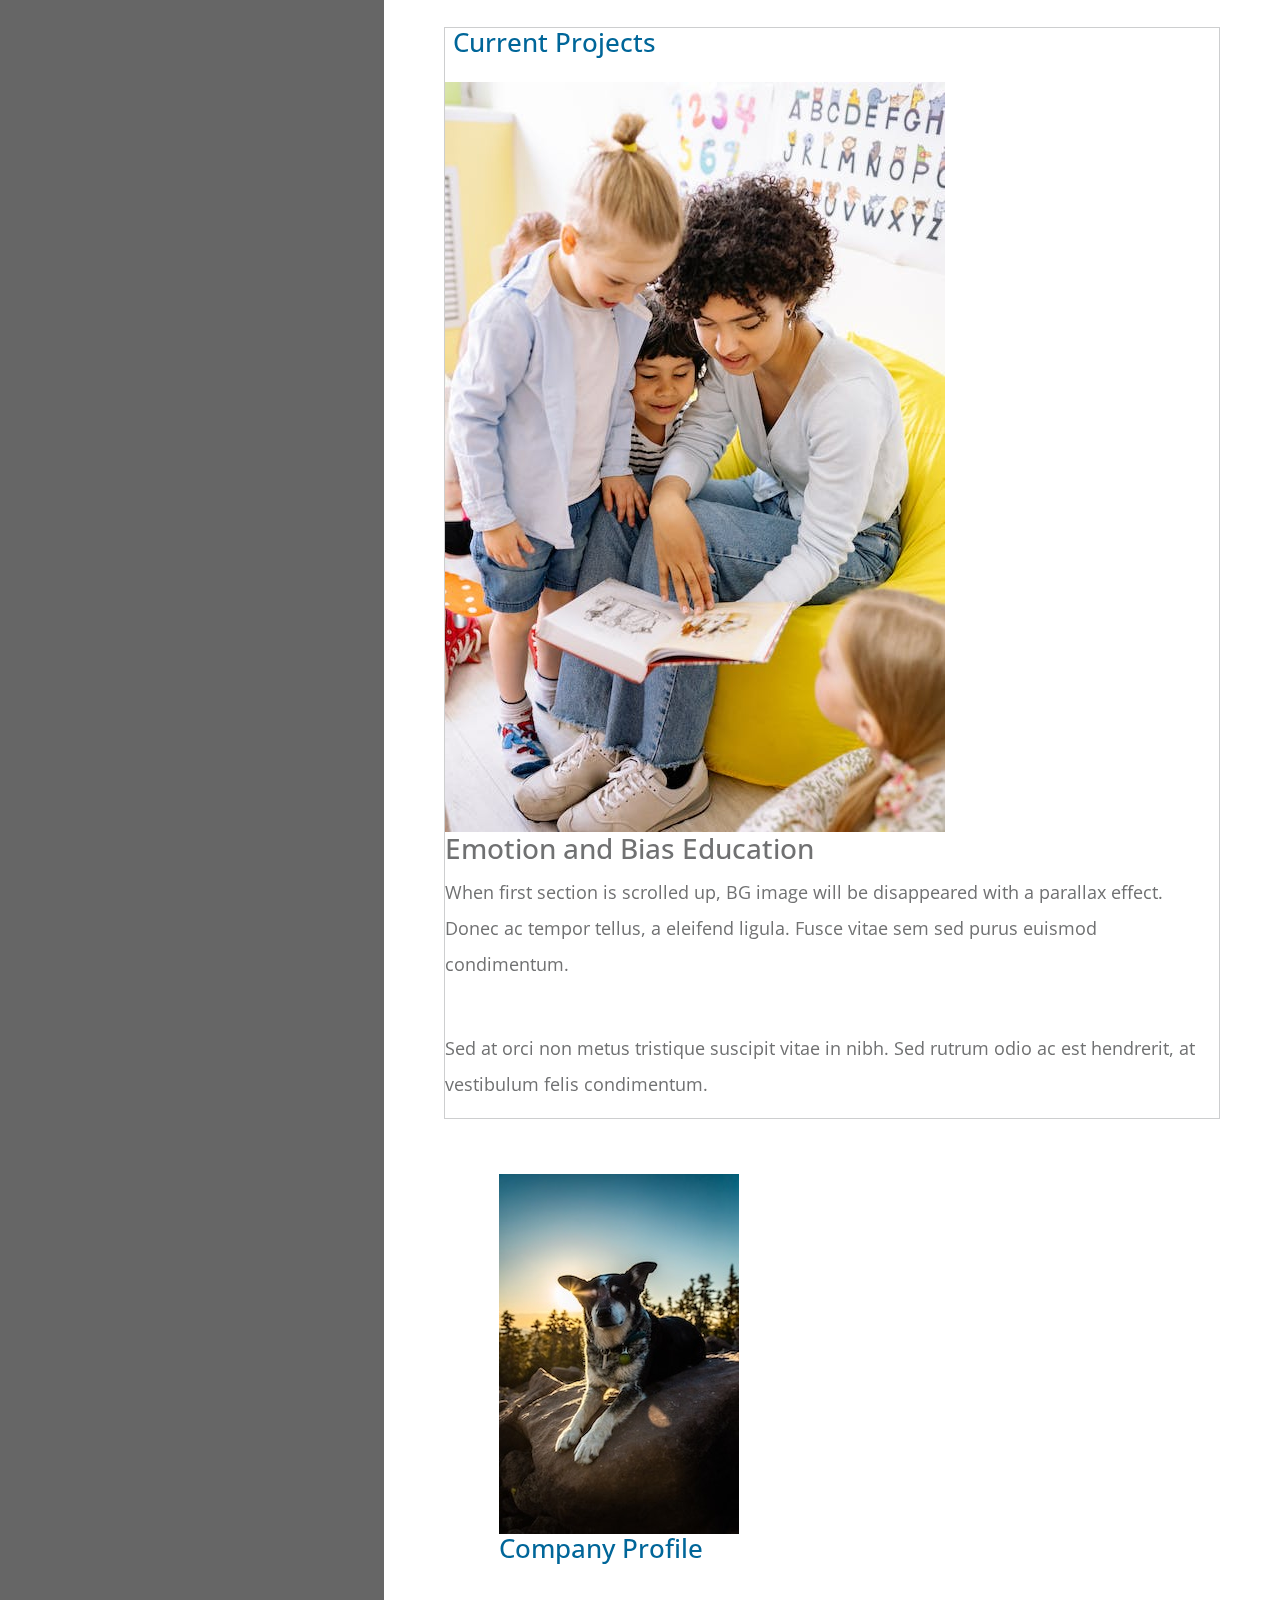
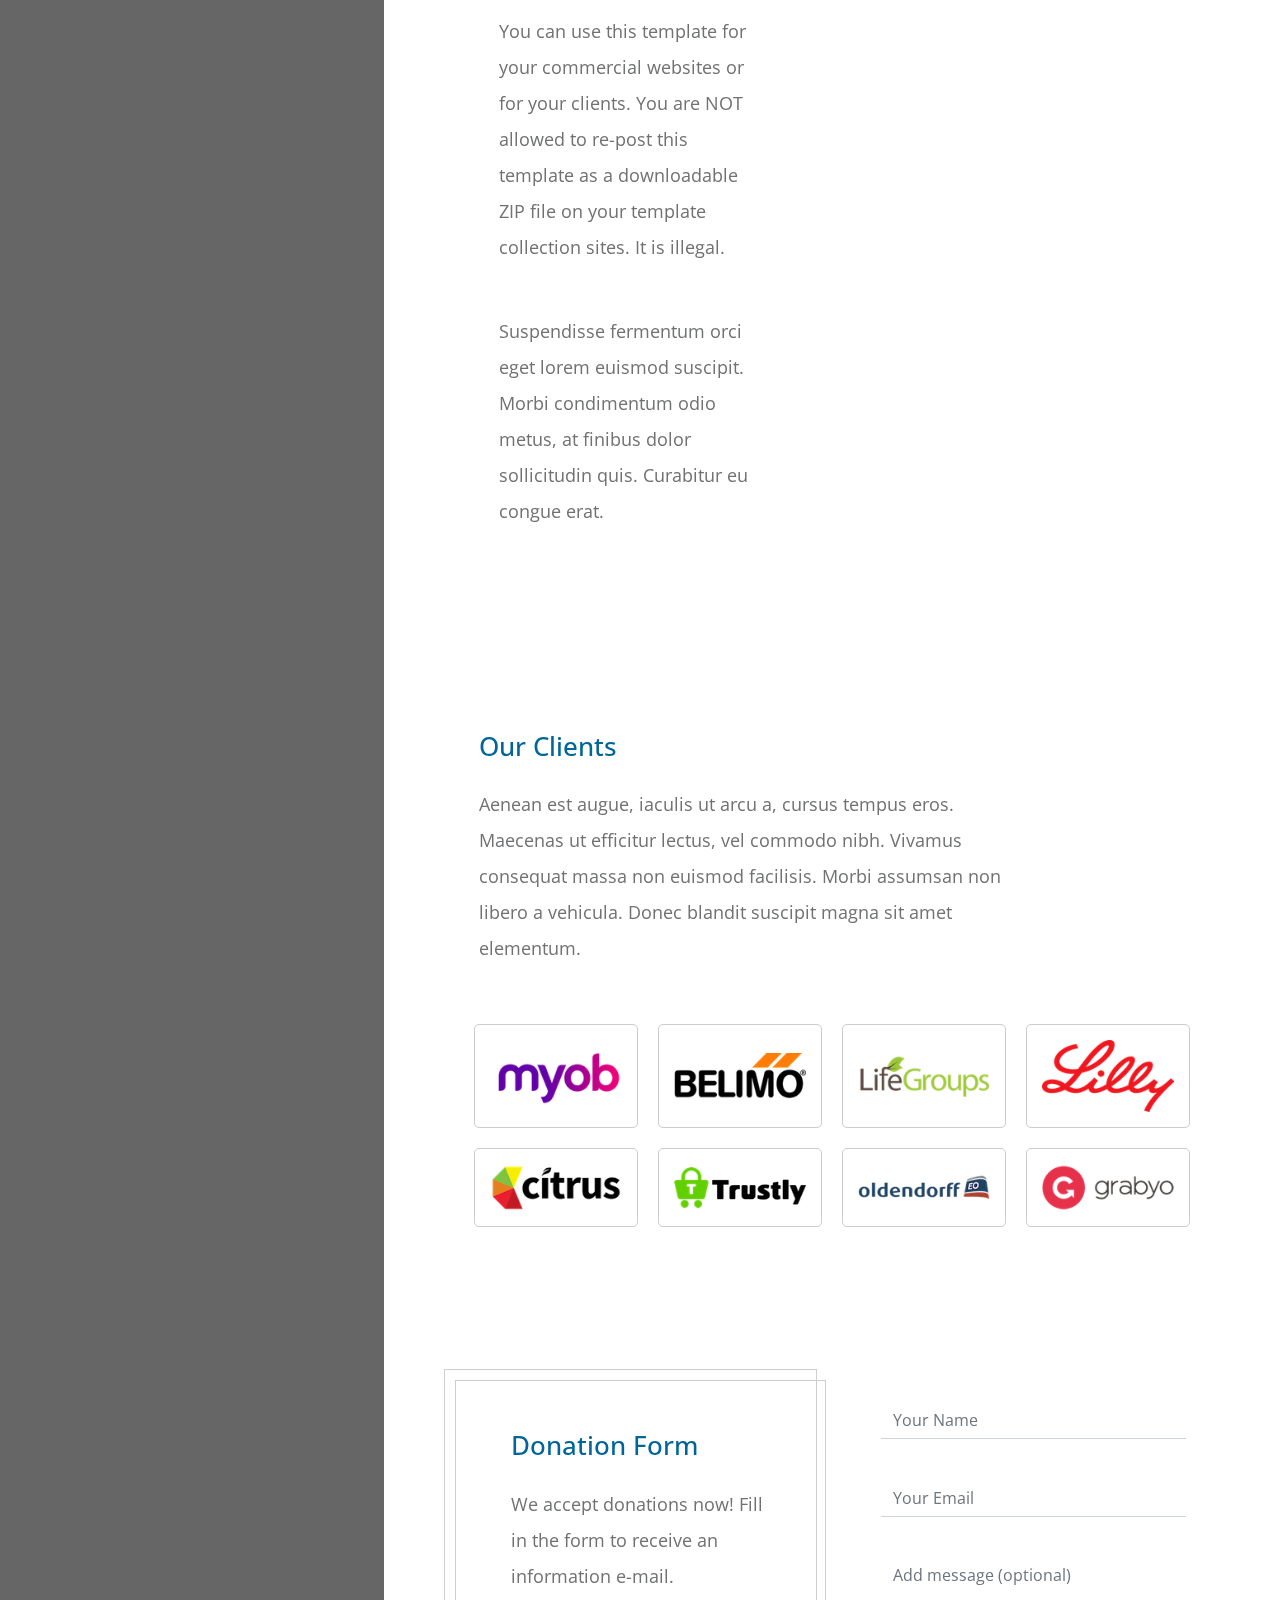
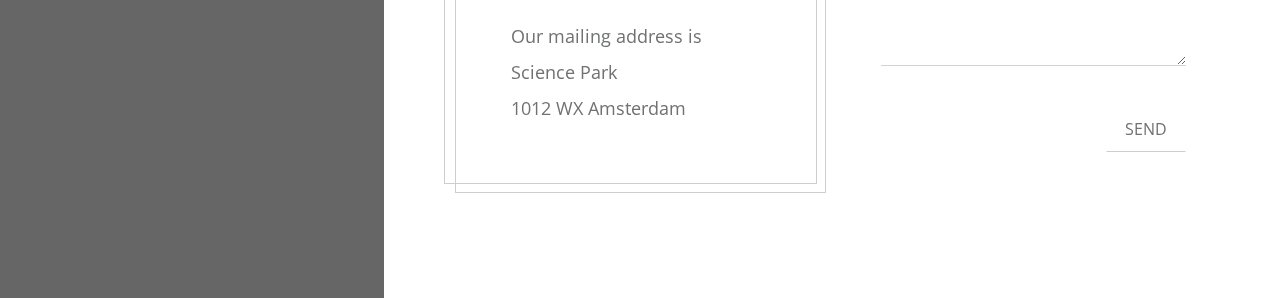
==== commit 9dfc0dd2: "Update index.html" ====
--- a/index.html
+++ b/index.html
@@ -135,8 +135,10 @@
             <section id="projects" class="row tm-section">
               <div class="col-12">
                 <div class="w-100 tm-double-border-1 tm-border-gray">
-                    <img src="img/education.jpeg" alt="edu" class="img-fluid">
+                    
                           <h2 class="tm-color-primary tm-section-title mb-4 ml-2">Current Projects</h2>
+                  <img src="img/education.jpeg" alt="edu" height = "40%">
+                  <h3> Emotion and Bias Education </h3>
                     <p class="mb-5">
                       When first section is scrolled up, BG image will be
                       disappeared with a parallax effect. Donec ac tempor tellus, a
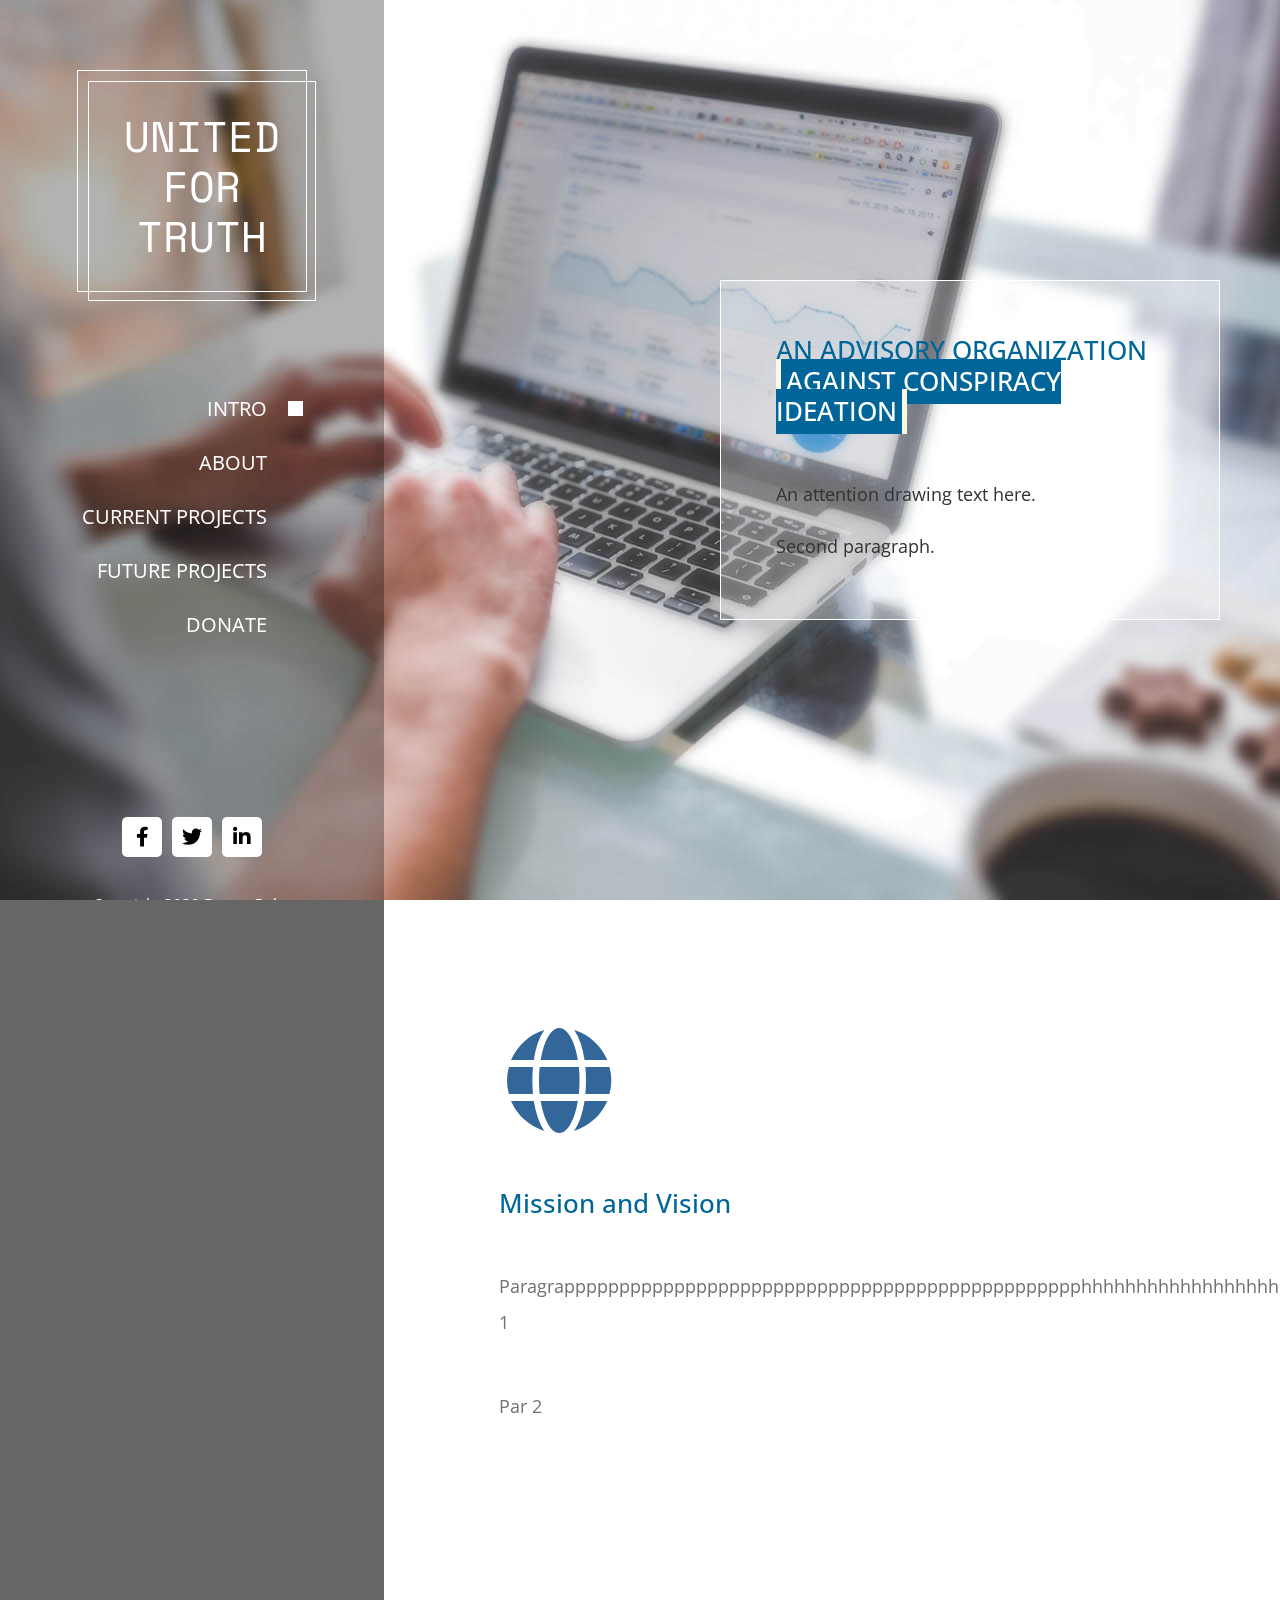
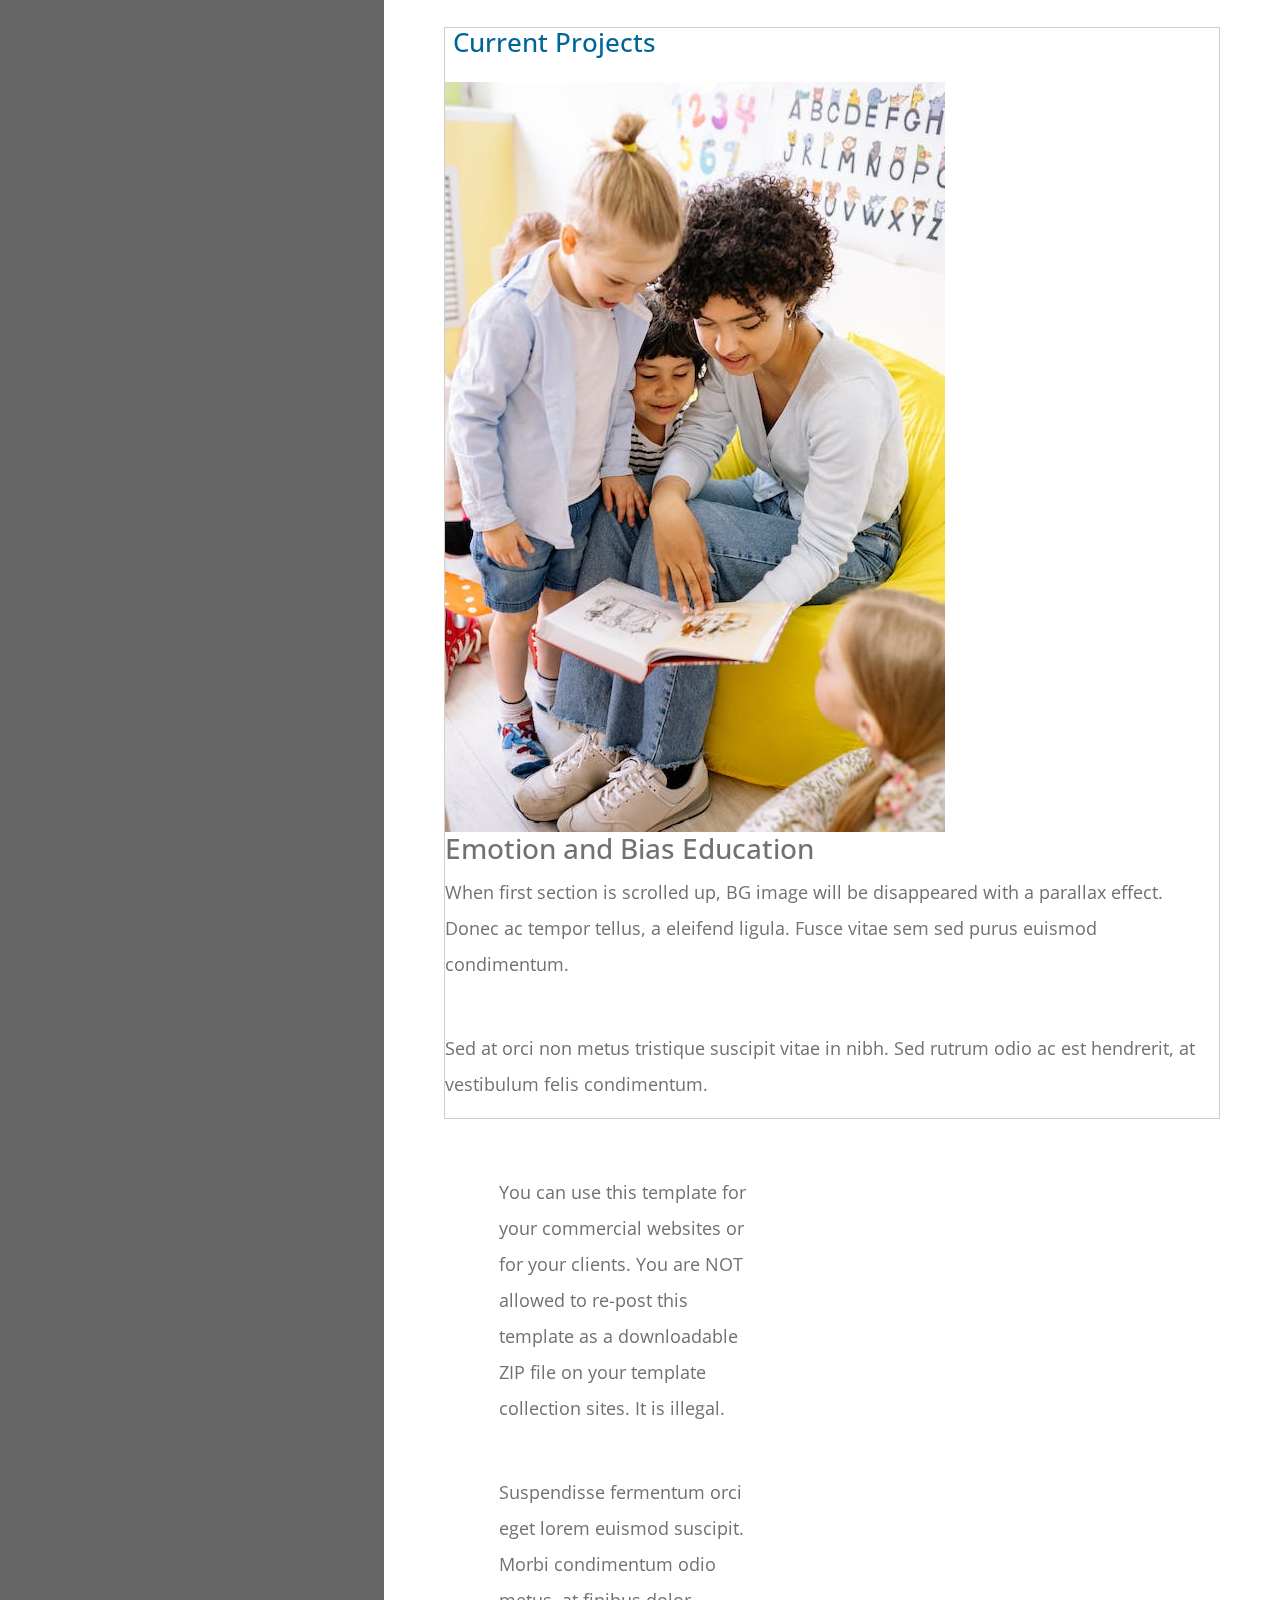
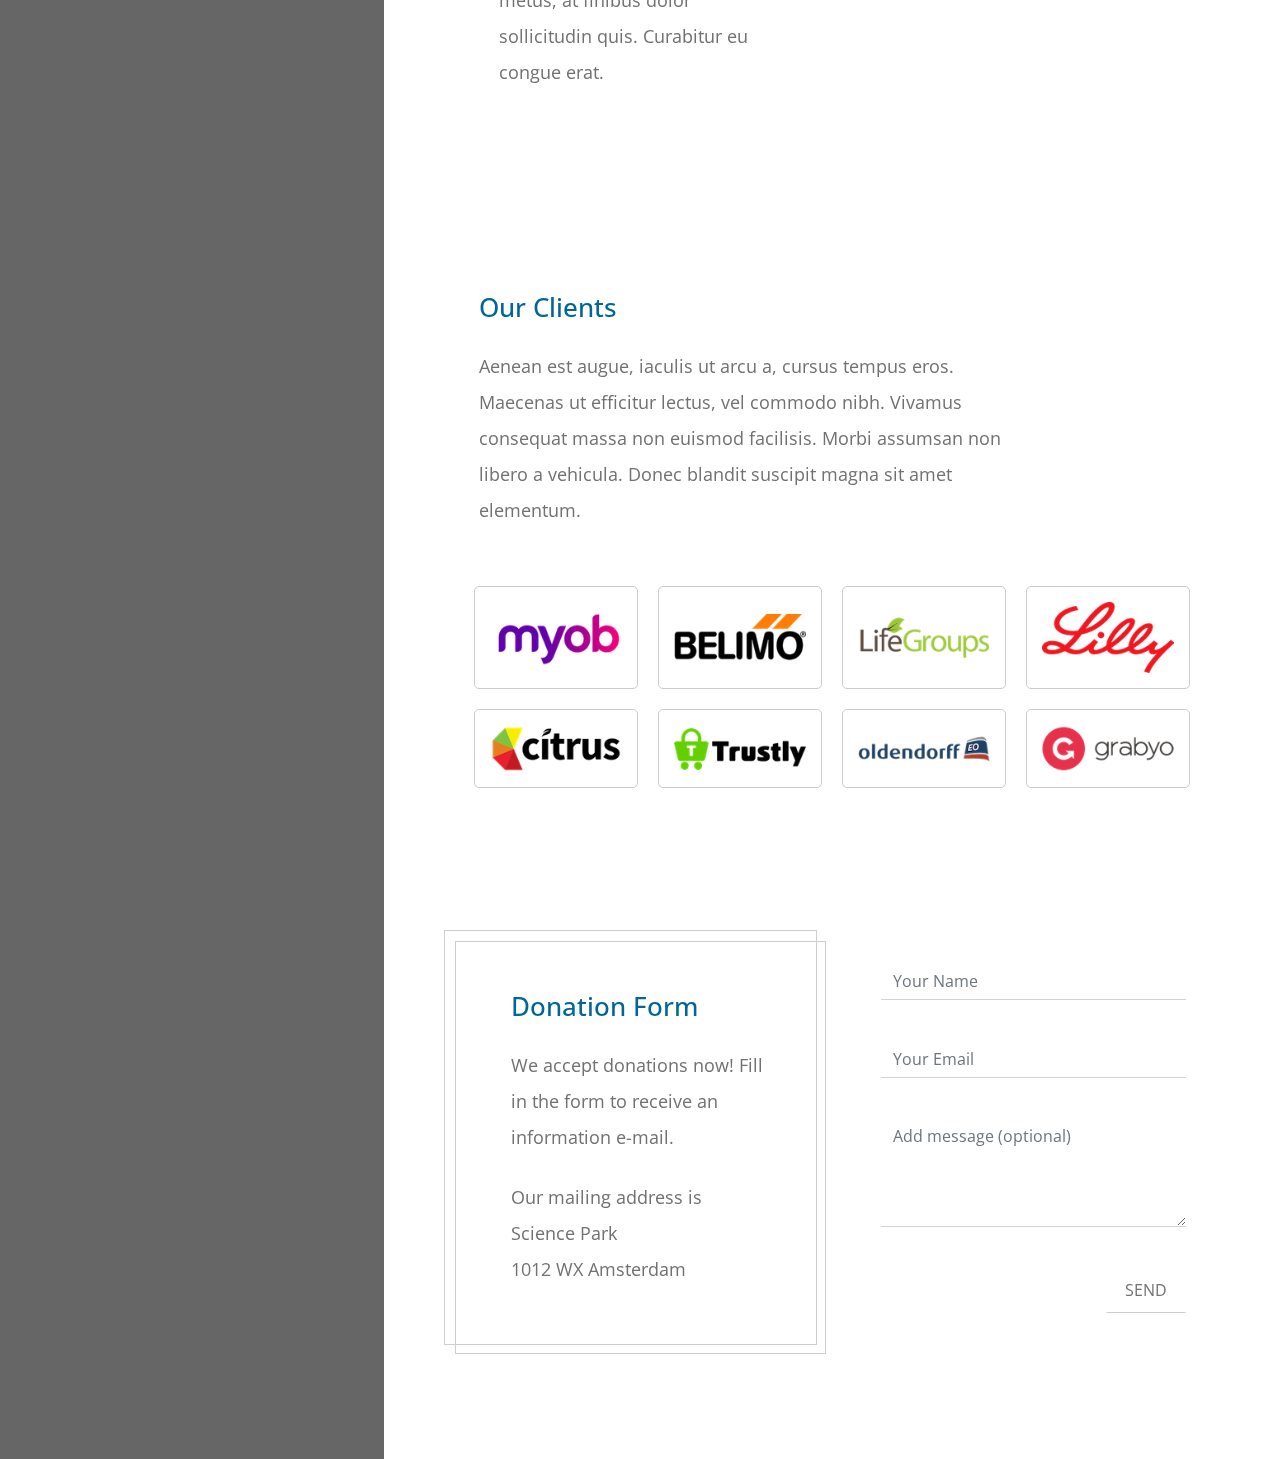
==== commit ca55135e: "Update index.html" ====
--- a/index.html
+++ b/index.html
@@ -152,9 +152,7 @@
                 </div>
               </div>
               <div class="col-xl-6">
-                <div class="tm-section-half">
-           <img src="img/gallery/01.jpg" alt="Our Work Image" class="img-fluid">                    
-                  <h2 class="tm-section-title tm-color-primary mb-5">Company Profile</h2>
+                <div class="tm-section-half">                  
                     <p class="mb-5">
                       You can use this template for your commercial websites or for your clients. 
                       You are NOT allowed to re-post this template as a downloadable ZIP file 
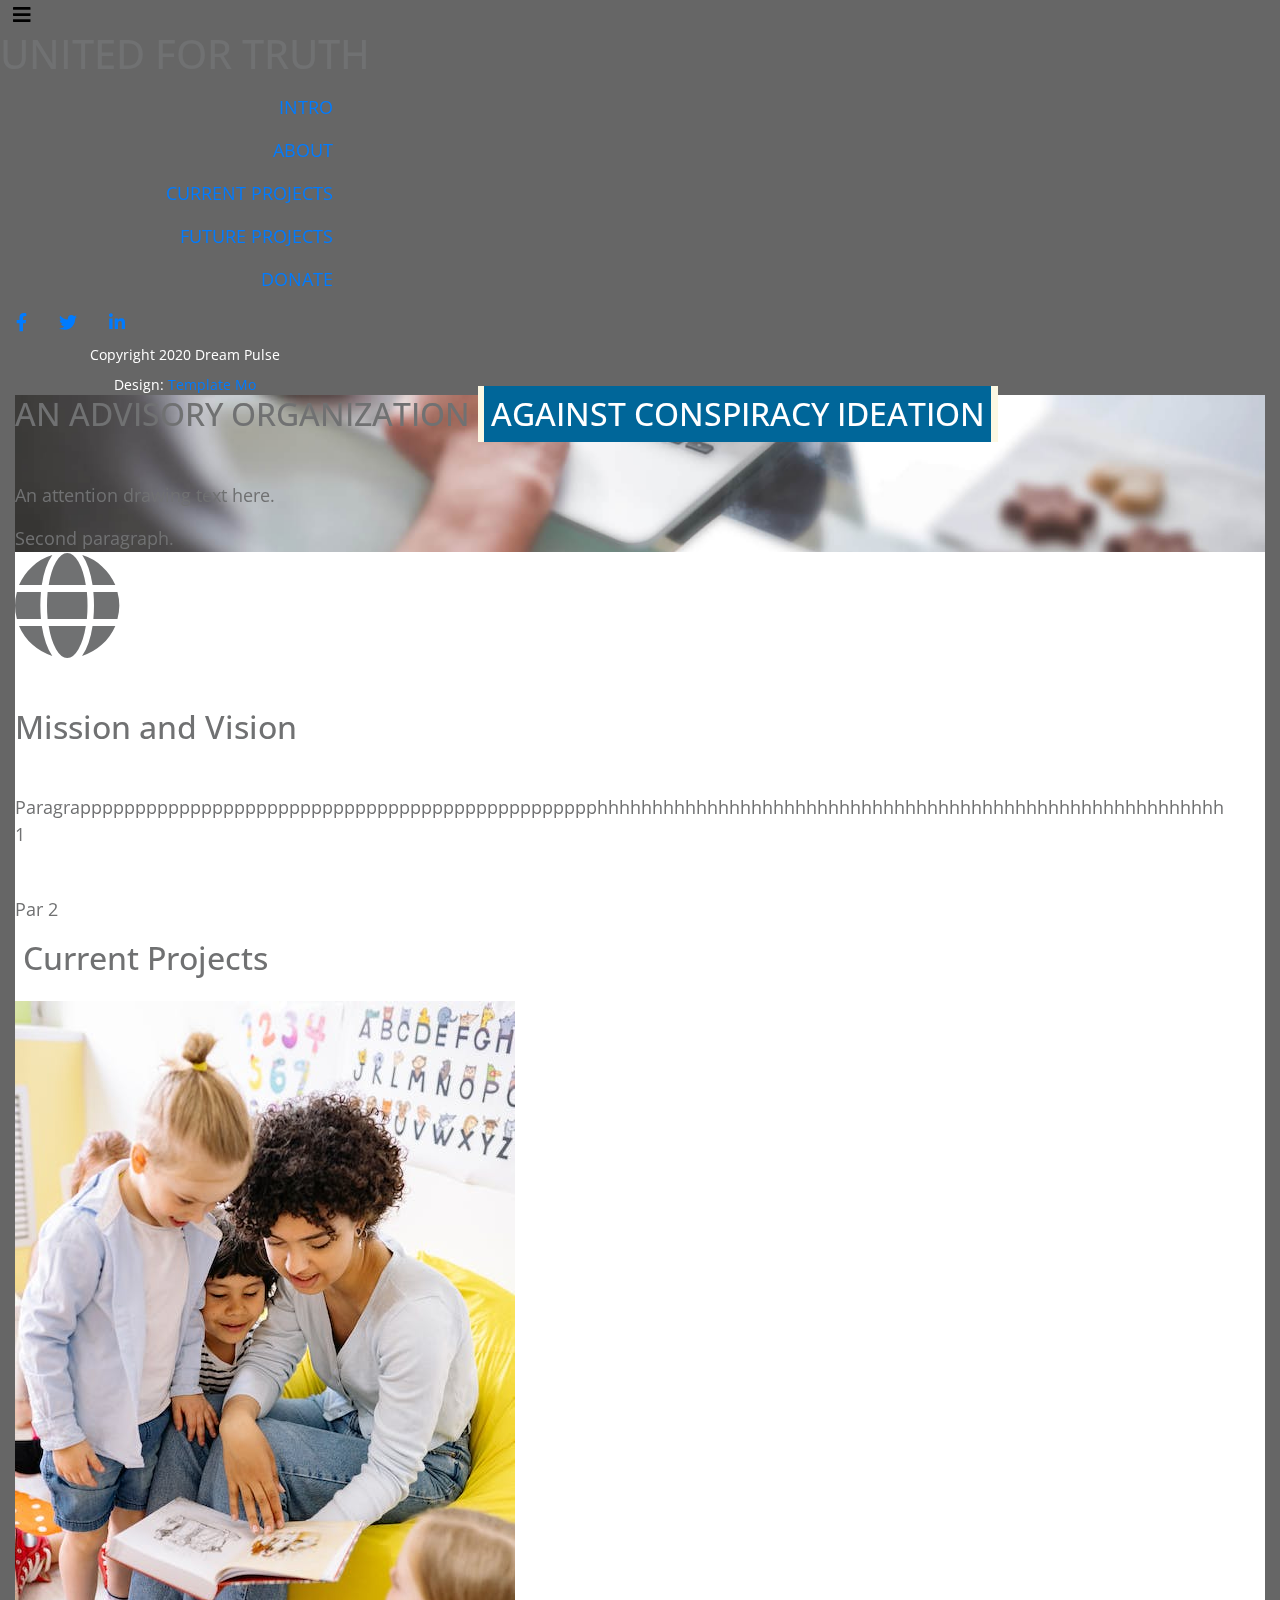
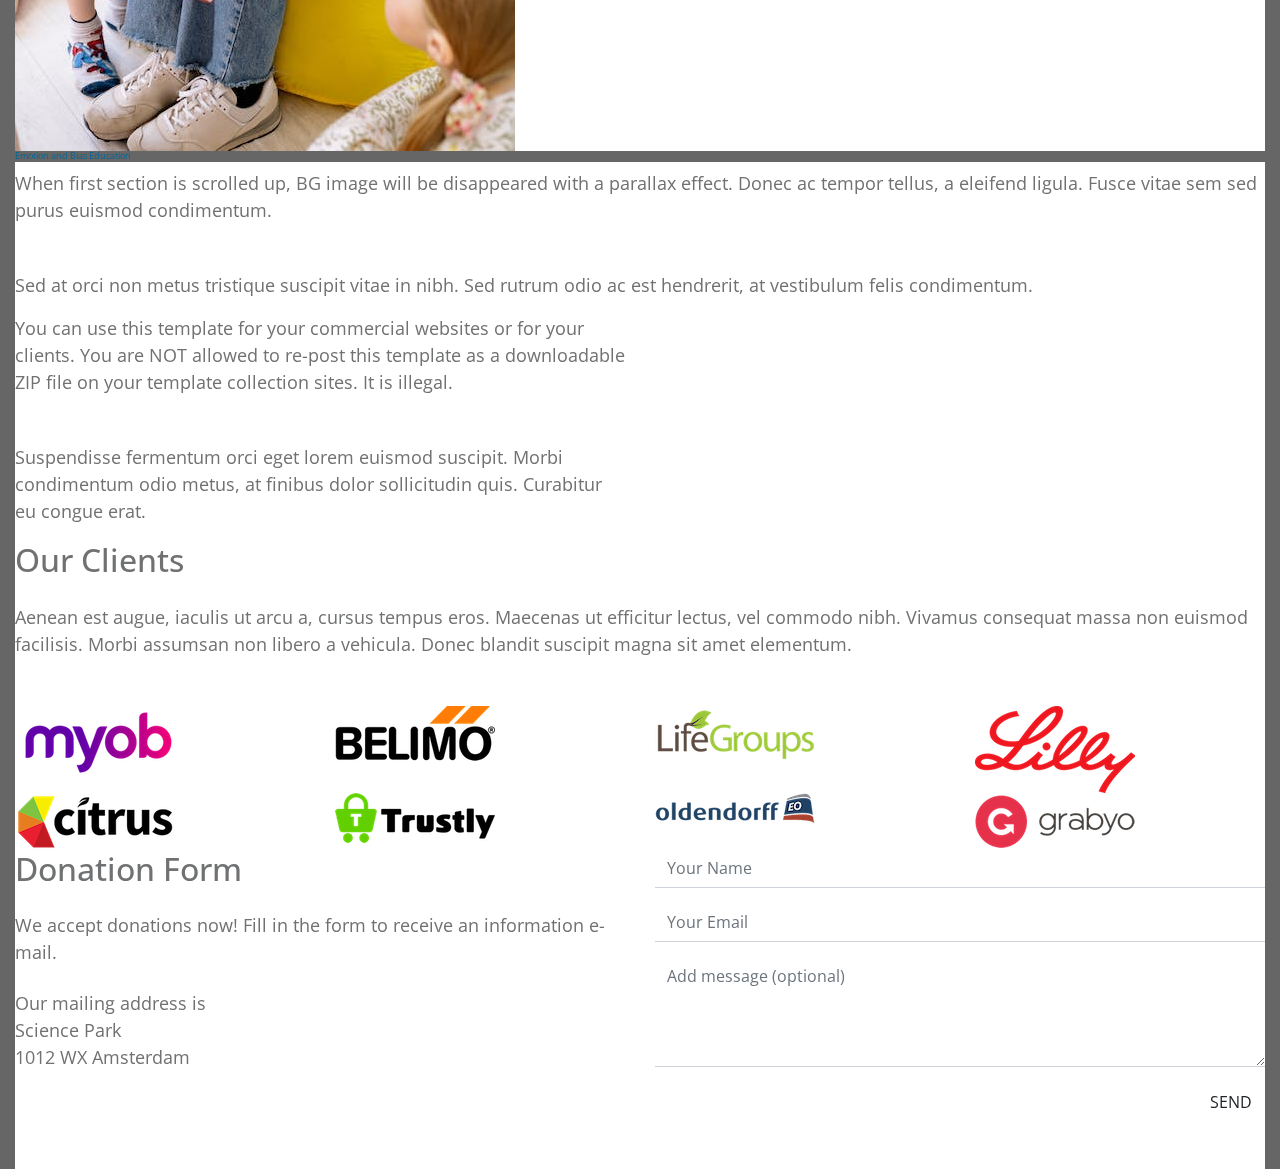
==== commit 8c198ad9: "Update index.html" ====
--- a/index.html
+++ b/index.html
@@ -137,7 +137,7 @@
                 <div class="w-100 tm-double-border-1 tm-border-gray">
                     
                           <h2 class="tm-color-primary tm-section-title mb-4 ml-2">Current Projects</h2>
-                  <img src="img/education.jpeg" alt="edu" height = "40%">
+                  <img src="img/education.jpeg" alt="edu"  float: left; height: 150px;>
                   <h3> Emotion and Bias Education </h3>
                     <p class="mb-5">
                       When first section is scrolled up, BG image will be
--- a/css/templatemo-dream-pulse.css
+++ b/css/templatemo-dream-pulse.css
@@ -14,6 +14,15 @@
   color: #707172;
   background-color: #666;
 }
+
+h3 {
+  font-family: "Open Sans", Arial, Helvetica, sans-serif;
+  font-size: 9px;
+  font-weight: 400;
+  overflow-x: hidden;
+  color: #069;
+  background-color: #666;
+
 
 p {
   line-height: 2;
@@ -322,13 +331,6 @@
   cursor: pointer;
 }
 
-.tm-gallery-item figure img {
-  position: relative;
-  display: block;
-  min-height: 100%;
-  max-width: 100%;
-  opacity: 0.8;
-}
 
 .tm-gallery-item figure figcaption {
   padding: 1em;
